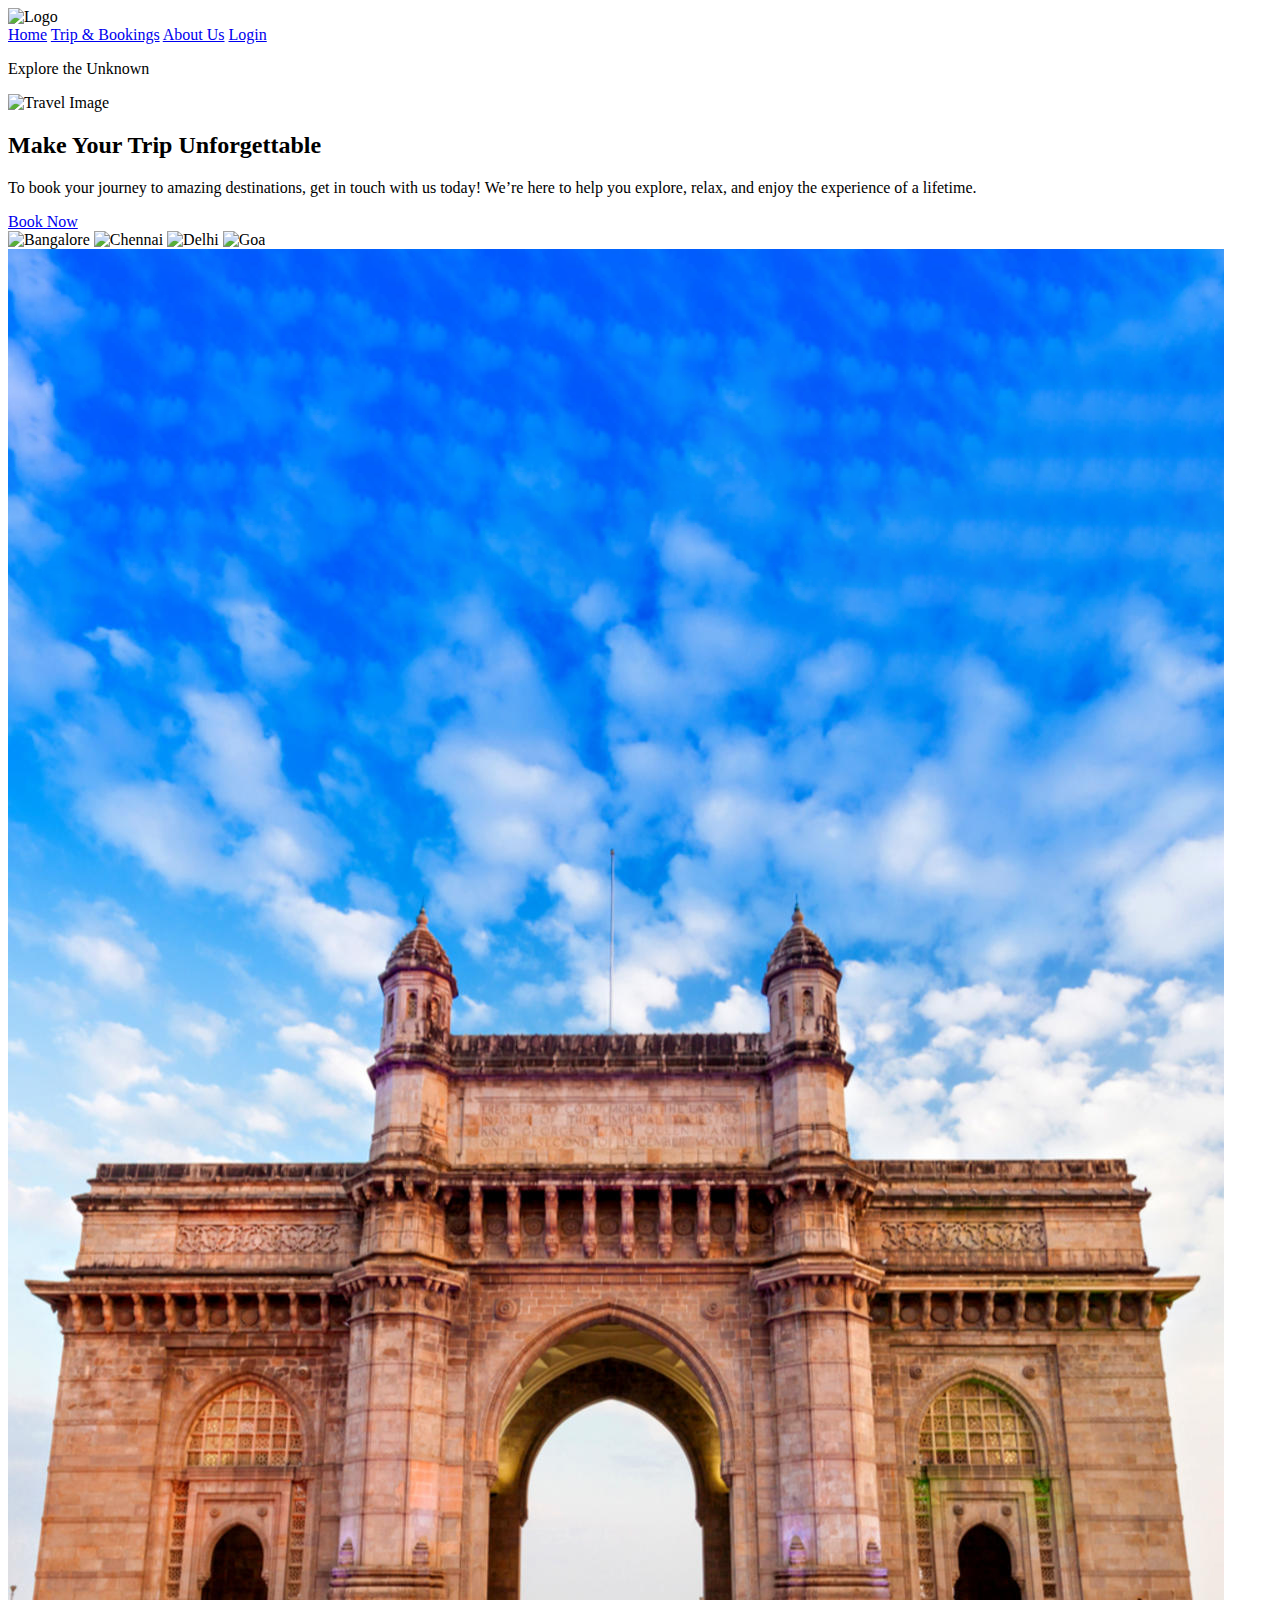
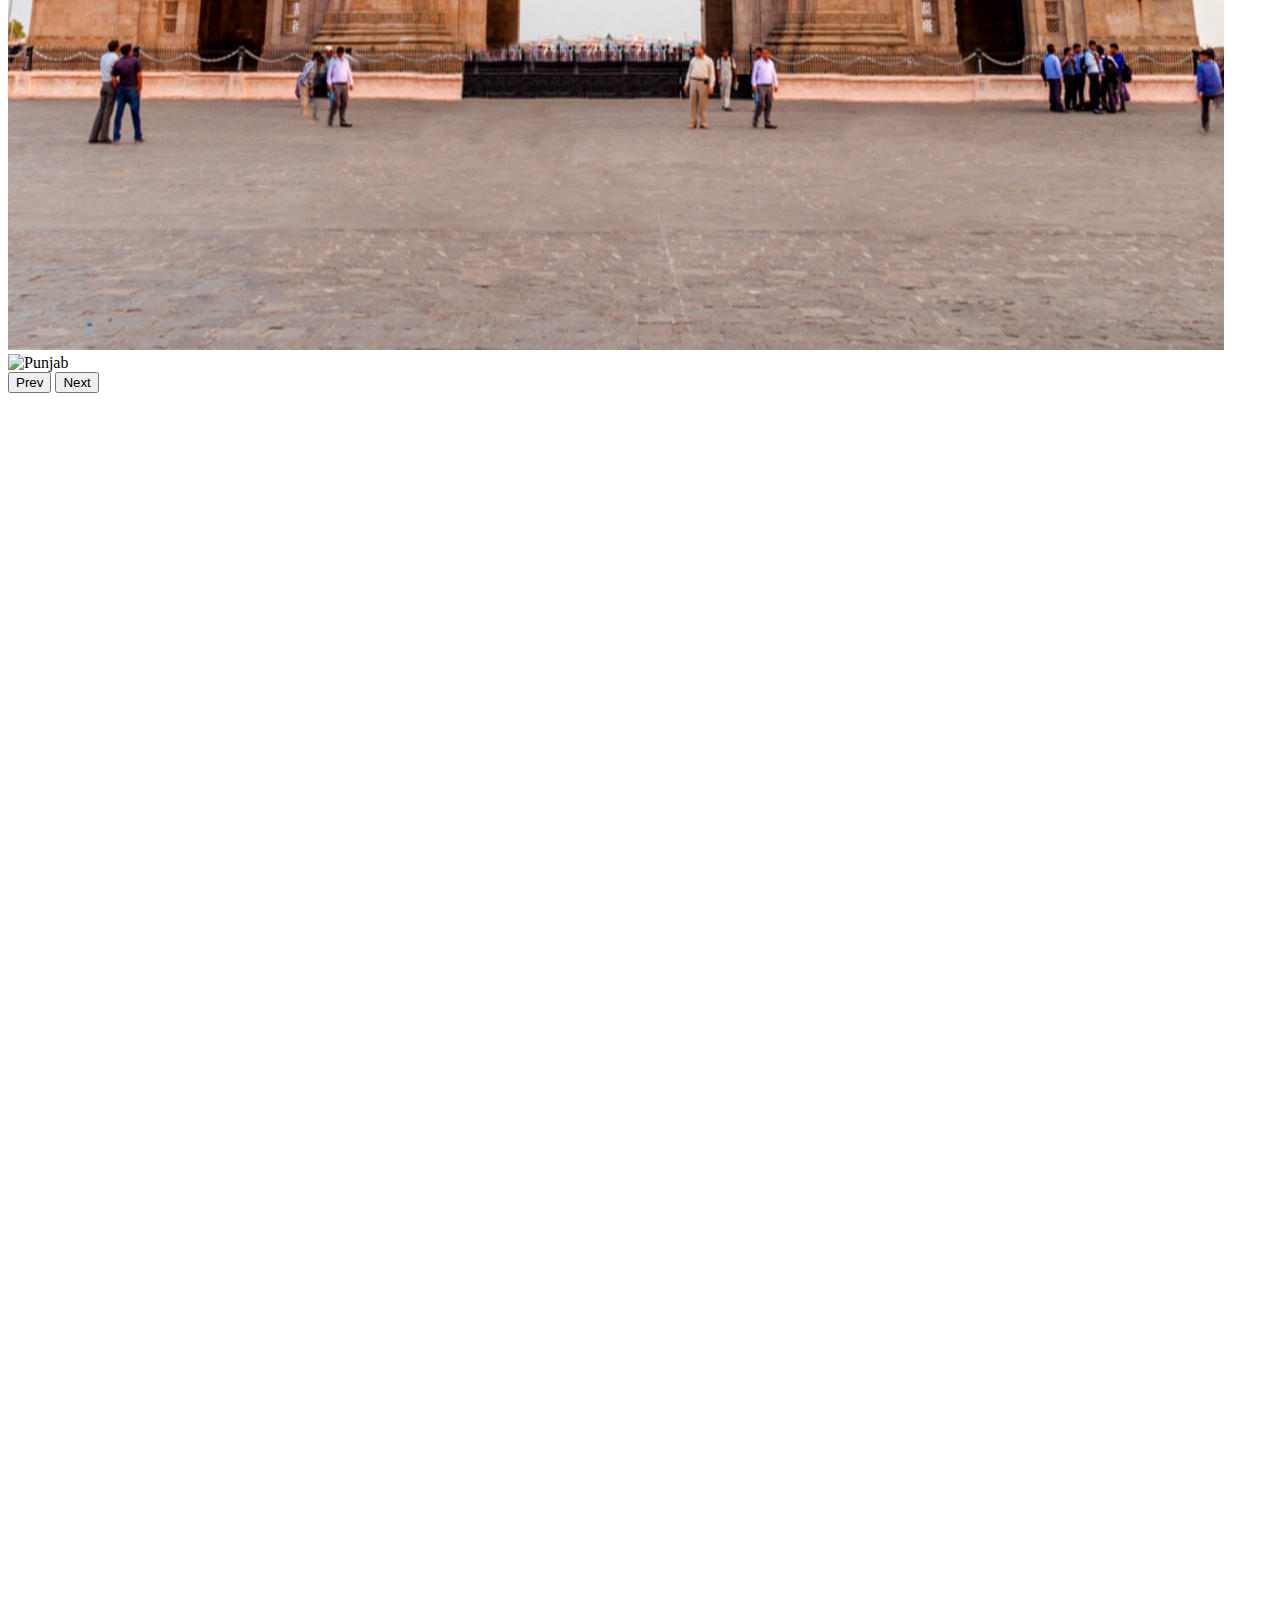
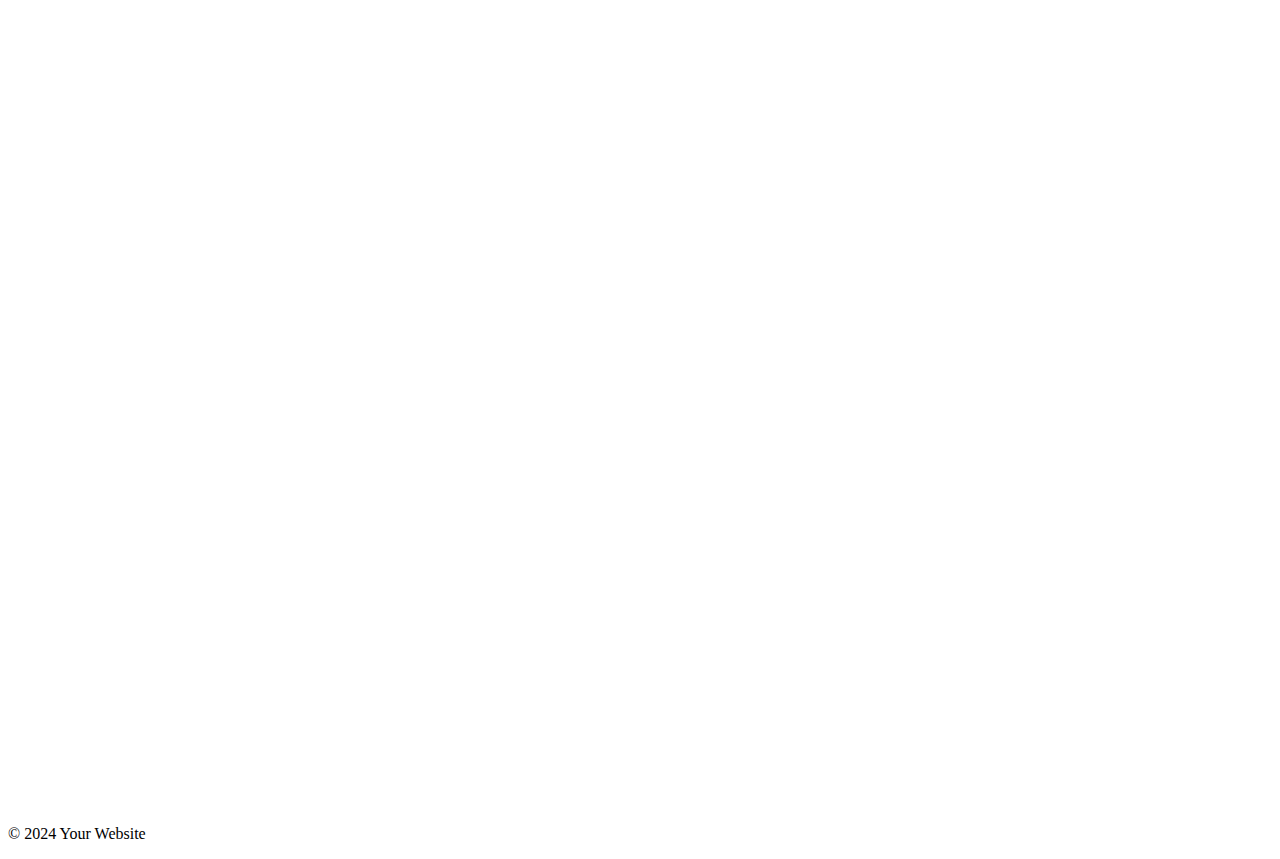
==== index/index.html @ c13b6cd0 "Add files via upload" ====
<!DOCTYPE html>
<html lang="en">
<head>
  <meta charset="UTF-8">
  <meta name="viewport" content="width=device-width, initial-scale=1.0">
  <title>Custom Scroll Effect</title>
  <link href="https://fonts.googleapis.com/css2?family=Creato+Display&display=swap" rel="stylesheet">
  <link rel="stylesheet" href="style.css"> <!-- Link to the CSS file -->
</head>
<body>

  <!-- Navbar -->
  <div class="navbar">
    <div class="logo">
      <img src="l1200.jpg" alt="Logo"> <!-- Corrected path -->
    </div>
    <div class="nav-links">
      <a href="index.html" class="nav-link">Home</a>
      <a href="../bookings/bookings.html" class="nav-link">Trip & Bookings</a>
      <a href="about.html" class="nav-link">About Us</a>
      <a href="../signin/signin.html" class="nav-link">Login</a>
    </div>
  </div>

  <!-- Background Image with Fade -->
  <div class="background-image">
    <p class="hero-text">Explore the Unknown</p>
  </div>

  <!-- New Section with Image on Left and Text on Right -->
  <div class="section">
    <div class="section-content">
      <div class="section-image">
        <img src="s-l1200.jpg" alt="Travel Image"> <!-- Use relative path here -->
      </div>
      <div class="section-text">
        <h2>Make Your Trip Unforgettable</h2>
        <p>To book your journey to amazing destinations, get in touch with us today! We’re here to help you explore, relax, and enjoy the experience of a lifetime.</p>
        <a href="../bookings/bookings.html" class="btn-book">Book Now</a>
      </div>
    </div>
  </div>

  <!-- Carousel Section (Moved here after the section) -->
  <div class="carousel-container">
    <div class="carousel">
        <img src="bglr.png" alt="Bangalore">
        <img src="chennai.png" alt="Chennai">
        <img src="delhi.png" alt="Delhi">
        <img src="goa.png" alt="Goa">
        <img src="mumbai.png" alt="Mumbai">
        <img src="punjab.png" alt="Punjab">
        
    </div>
    <button class="prev" onclick="moveSlide(-1)">Prev</button>
  <button class="next" onclick="moveSlide(1)">Next</button>
  </div>

  <!-- Main Content -->
  <div class="content">
    <p></p>
    <div style="height: 2000px;"></div>
  </div>
  <footer>
    <div class="footer-content">
      <p>© 2024 Your Website</p>
    </div>
  </footer>
  <script src="script.js"></script> <!-- Link to the JavaScript file -->
</body>
</html>
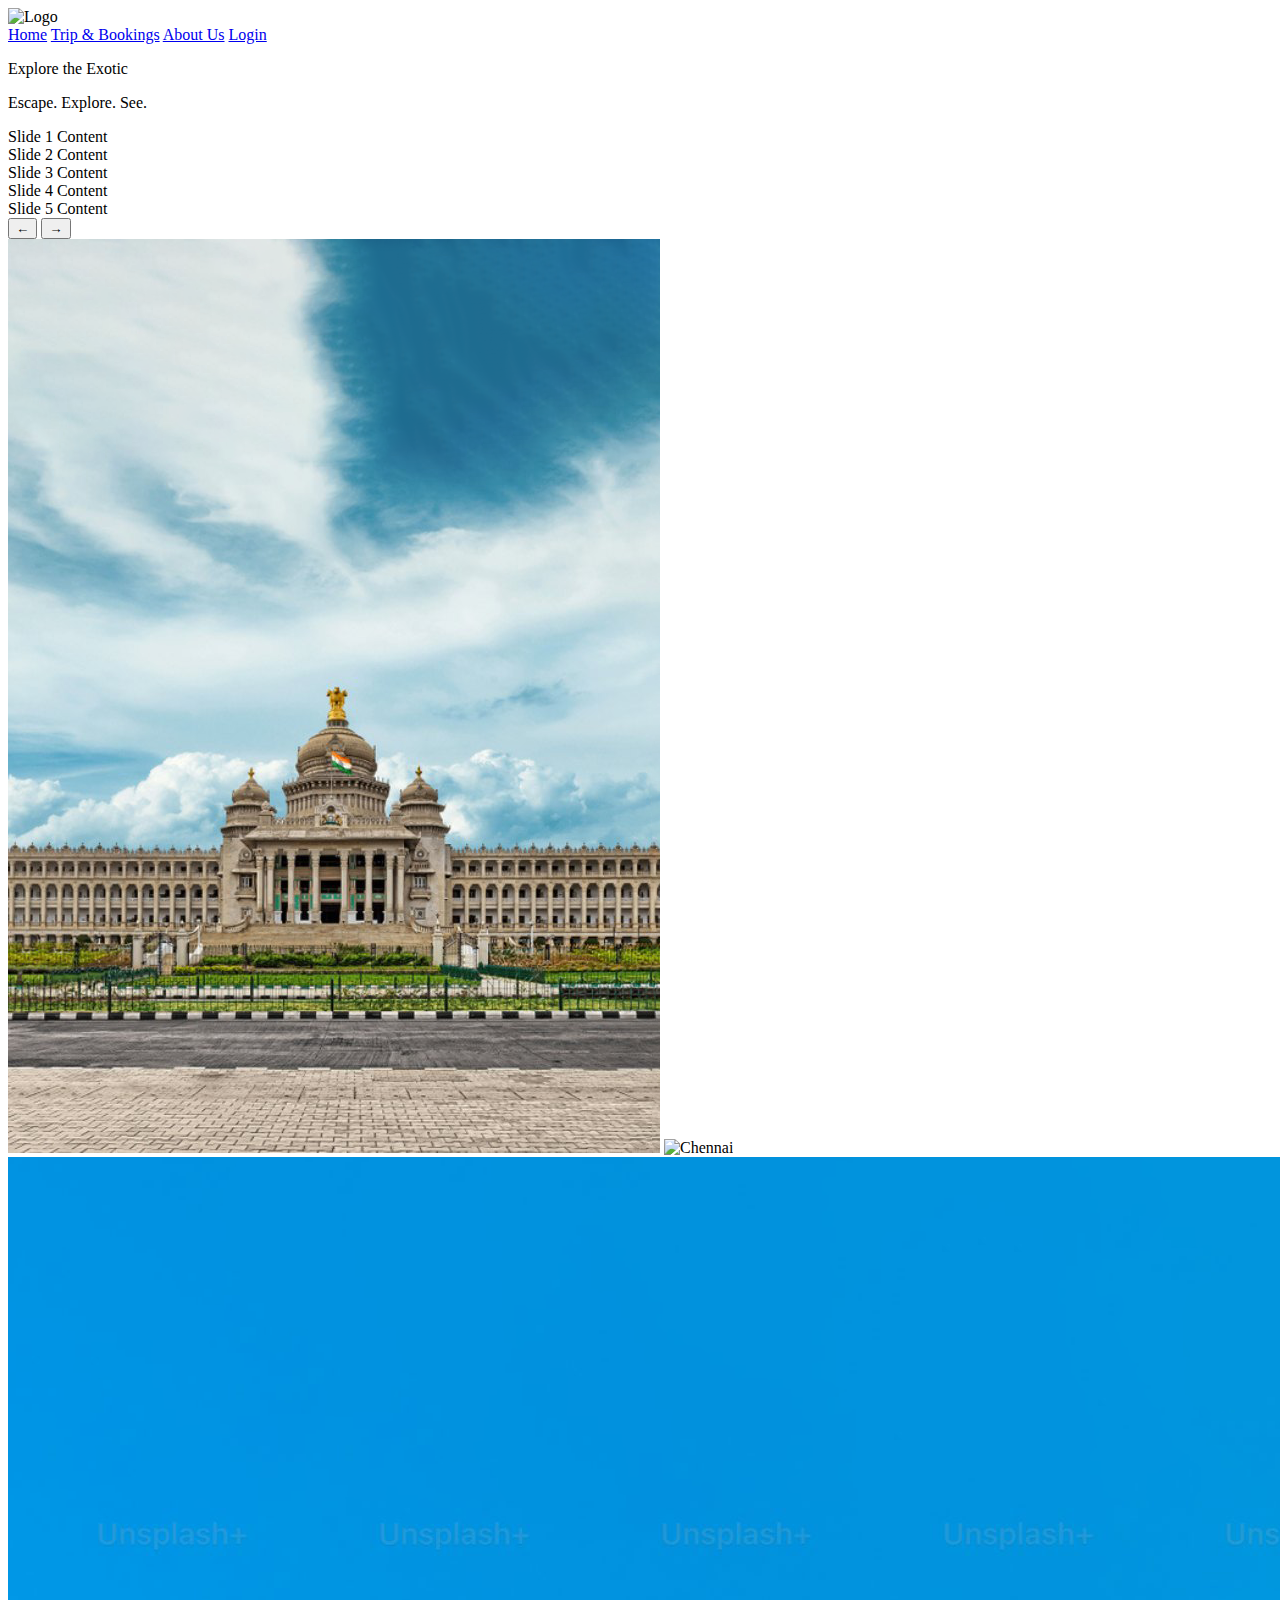
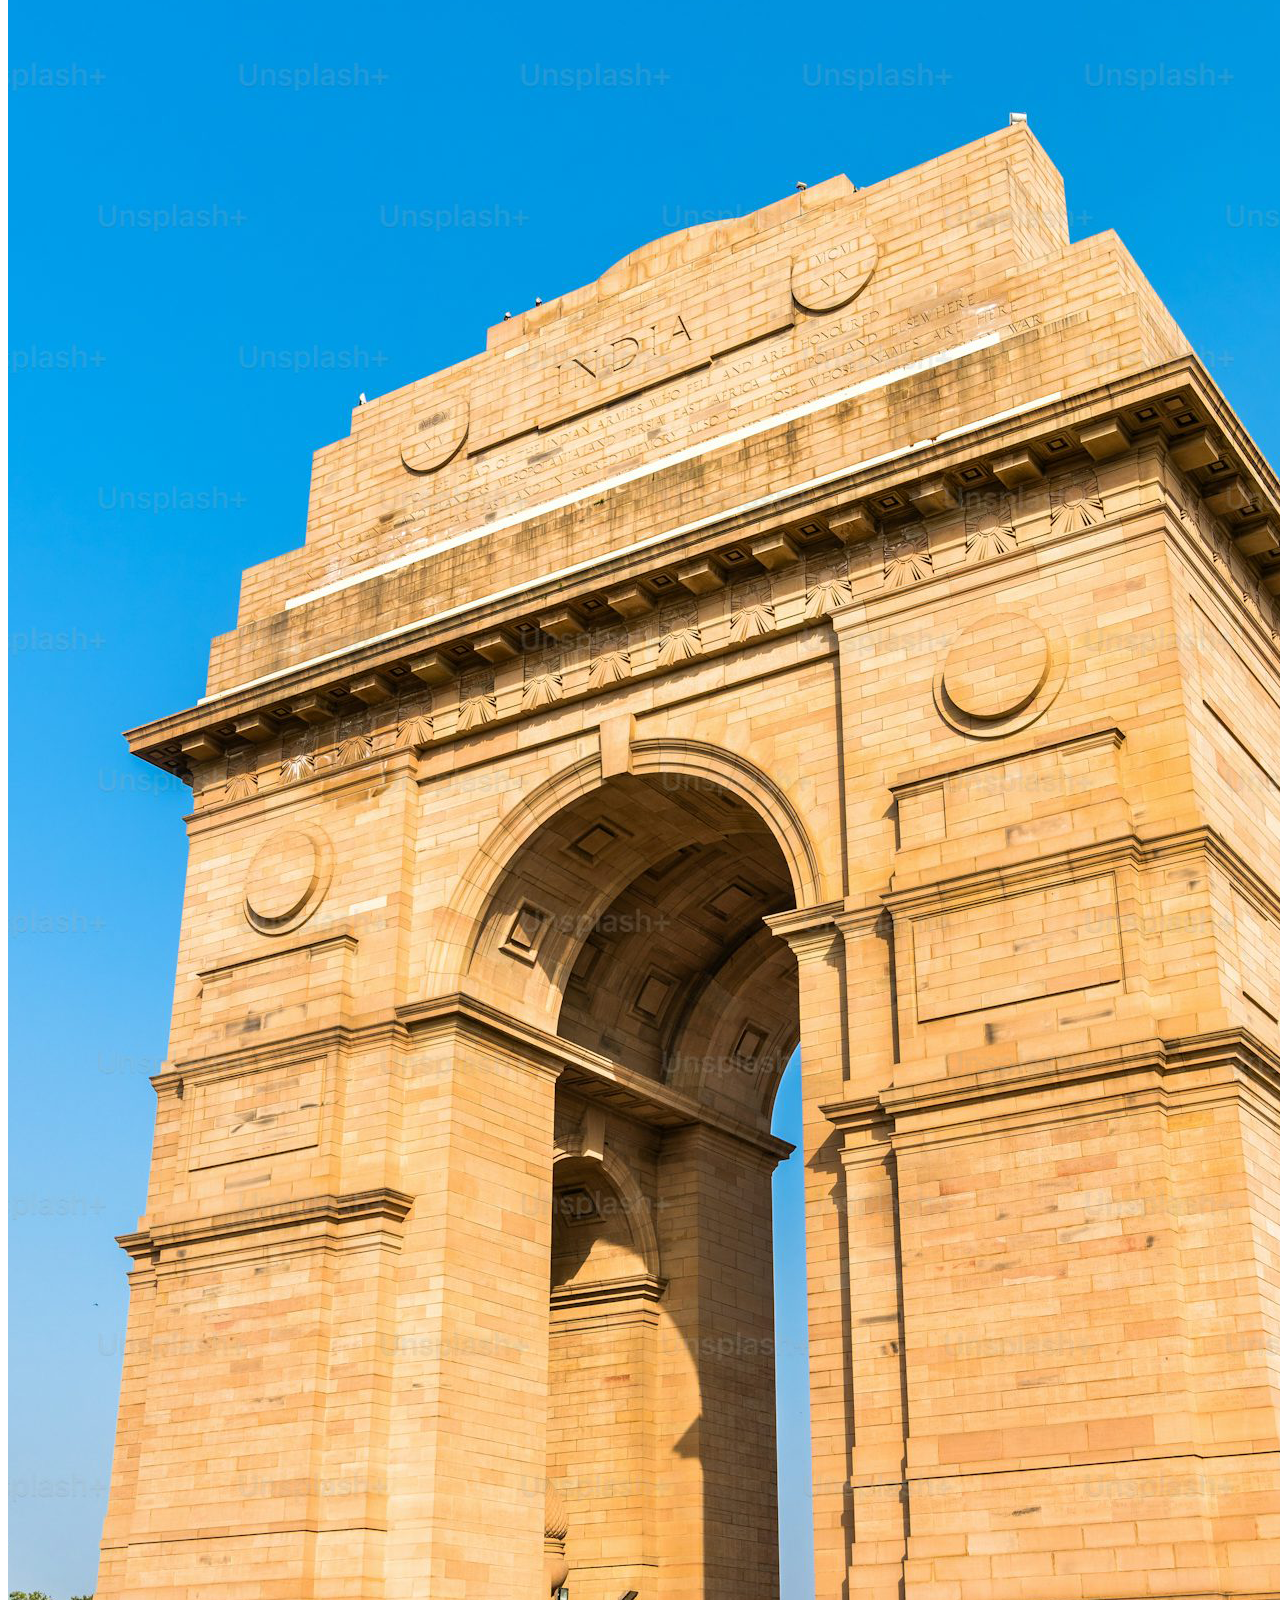
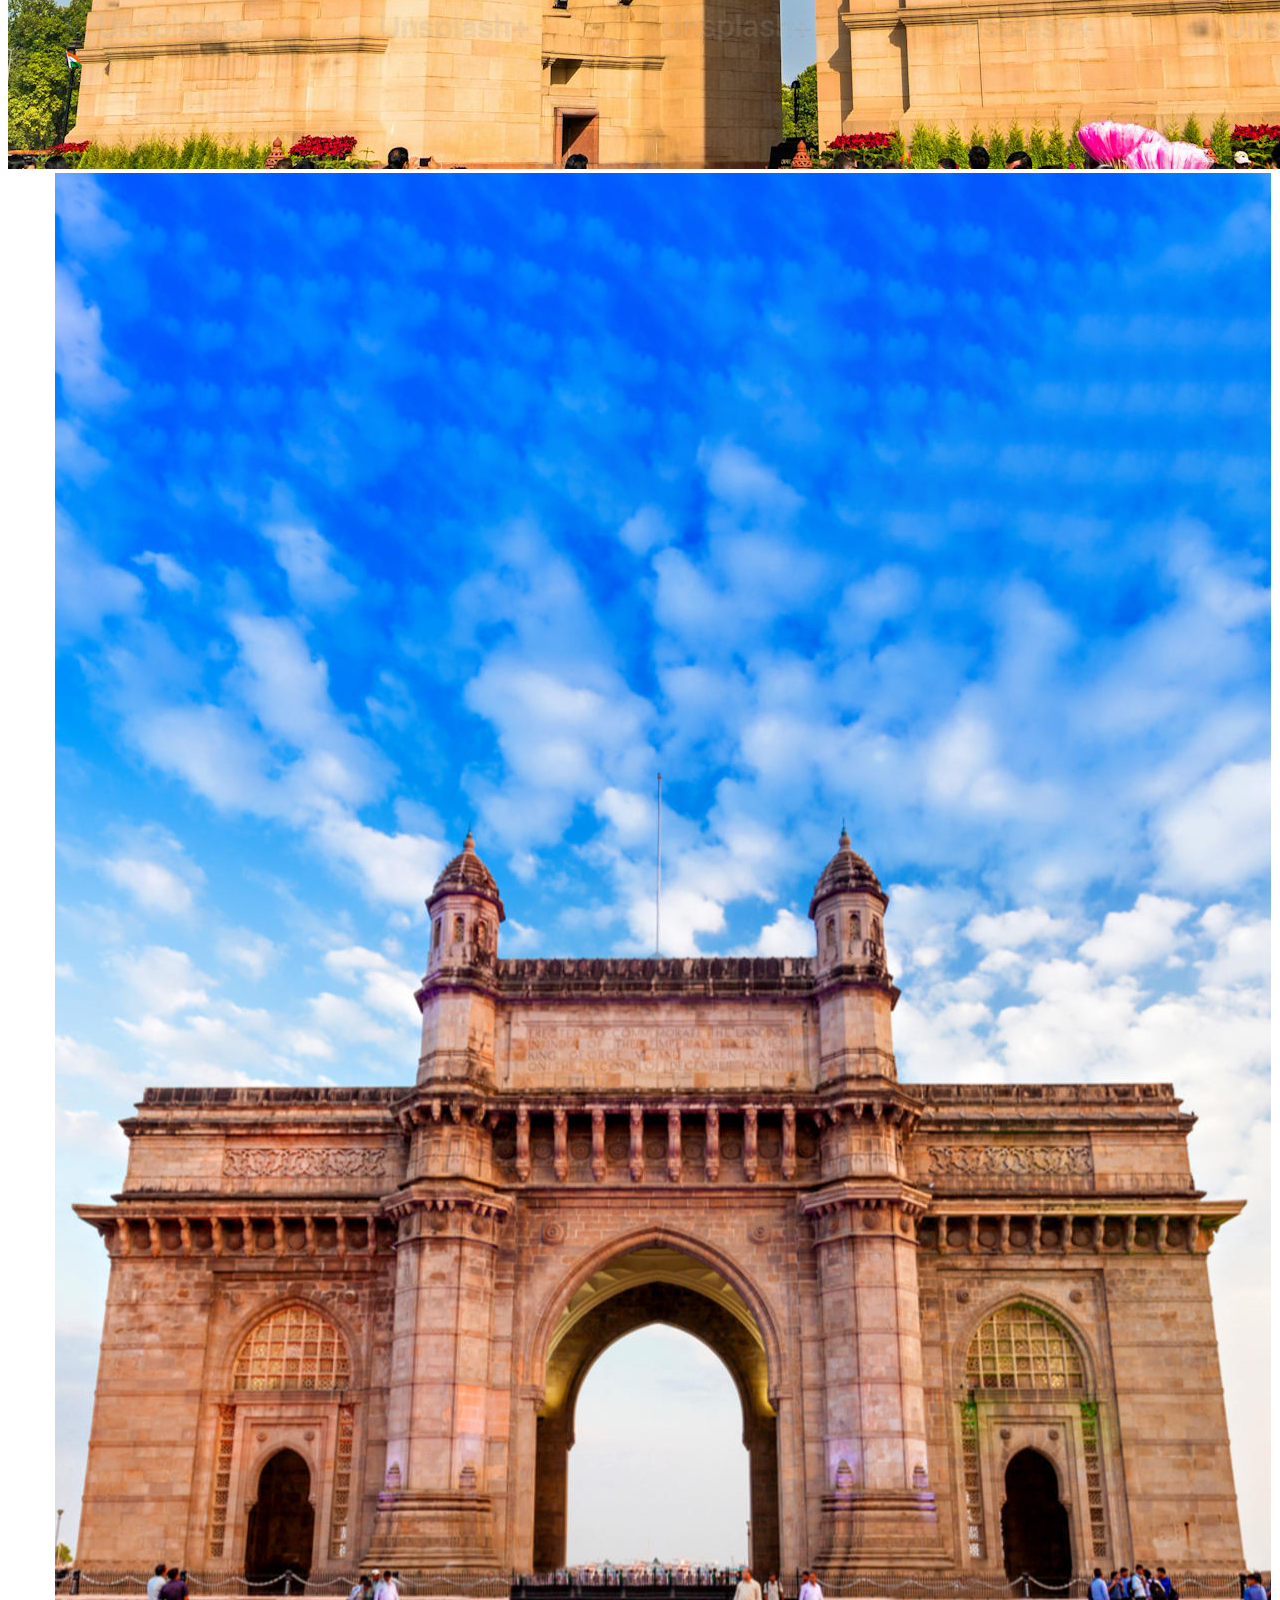
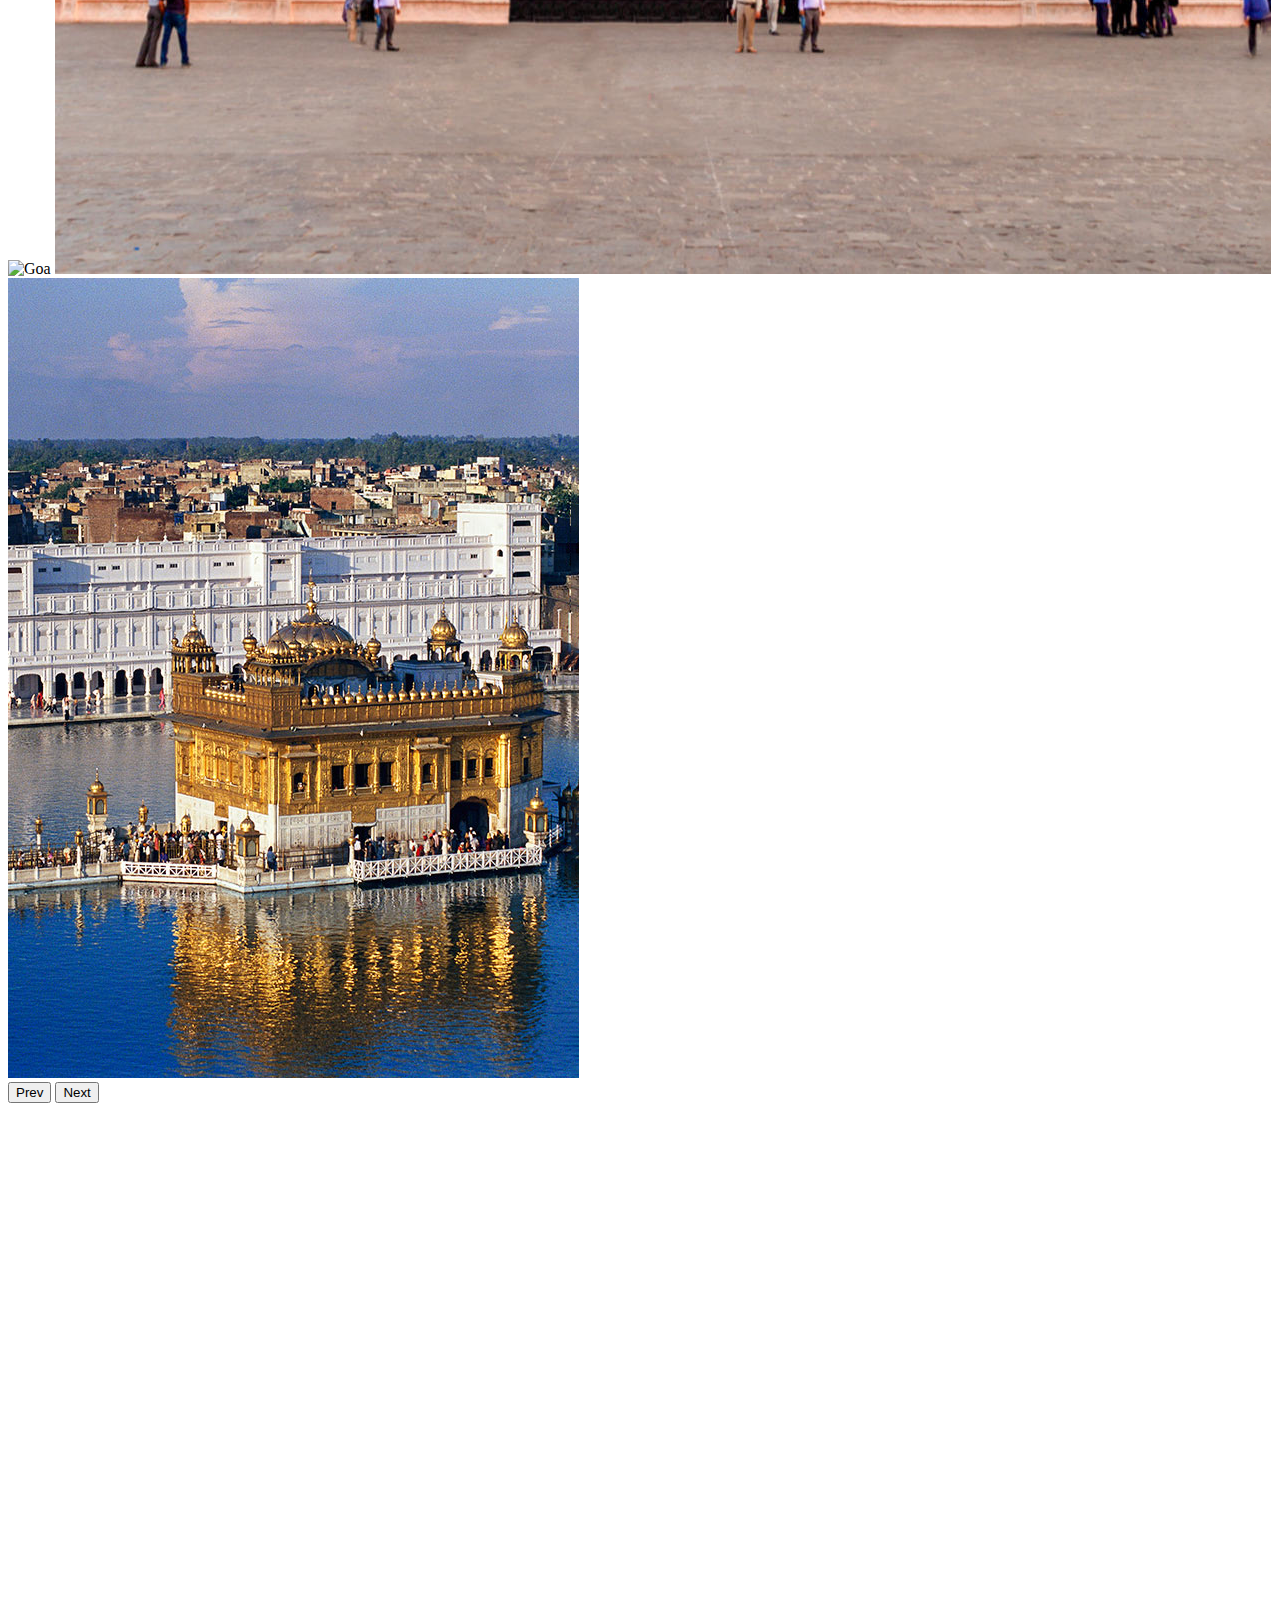
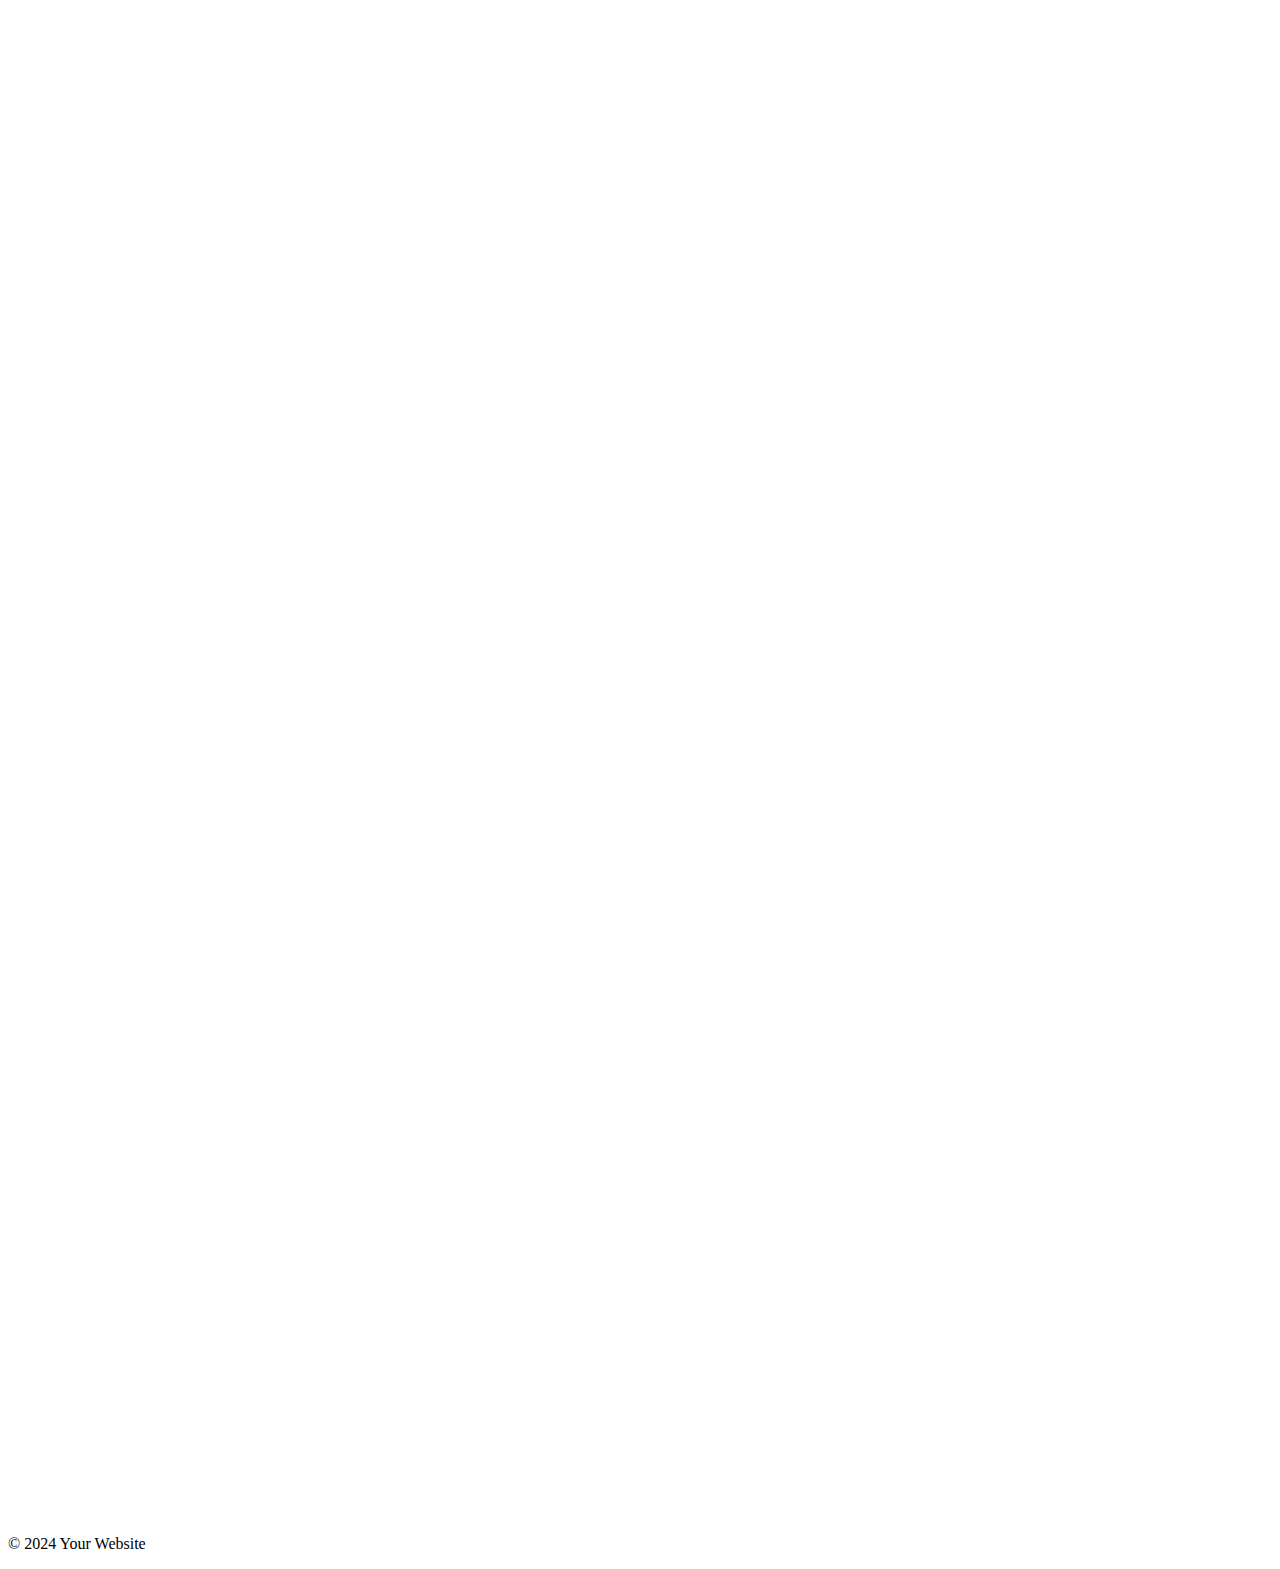
==== commit 72499e2d: "Update index.html" ====
--- a/index/index.html
+++ b/index/index.html
@@ -15,7 +15,7 @@
       <img src="l1200.jpg" alt="Logo"> <!-- Corrected path -->
     </div>
     <div class="nav-links">
-      <a href="index.html" class="nav-link">Home</a>
+      <a href="../index/index.html" class="nav-link">Home</a>
       <a href="../bookings/bookings.html" class="nav-link">Trip & Bookings</a>
       <a href="about.html" class="nav-link">About Us</a>
       <a href="../signin/signin.html" class="nav-link">Login</a>
@@ -23,23 +23,26 @@
   </div>
 
   <!-- Background Image with Fade -->
-  <div class="background-image">
-    <p class="hero-text">Explore the Unknown</p>
+  <!-- Background Image with Fade -->
+<div class="background-image">
+  <p class="hero-text">Explore the Exotic</p>
+  <p class="subtext">Escape. Explore. See.</p> <!-- Added subtext here -->
+</div>
+
+<div class="slides-container">
+  <div class="slides">
+    <div class="slide">Slide 1 Content</div>
+    <div class="slide">Slide 2 Content</div>
+    <div class="slide">Slide 3 Content</div>
+    <div class="slide">Slide 4 Content</div>
+    <div class="slide">Slide 5 Content</div>
   </div>
+  <button class="prev">←</button>
+  <button class="next">→</button>
+</div>
 
-  <!-- New Section with Image on Left and Text on Right -->
-  <div class="section">
-    <div class="section-content">
-      <div class="section-image">
-        <img src="s-l1200.jpg" alt="Travel Image"> <!-- Use relative path here -->
-      </div>
-      <div class="section-text">
-        <h2>Make Your Trip Unforgettable</h2>
-        <p>To book your journey to amazing destinations, get in touch with us today! We’re here to help you explore, relax, and enjoy the experience of a lifetime.</p>
-        <a href="../bookings/bookings.html" class="btn-book">Book Now</a>
-      </div>
-    </div>
-  </div>
+
+
 
   <!-- Carousel Section (Moved here after the section) -->
   <div class="carousel-container">
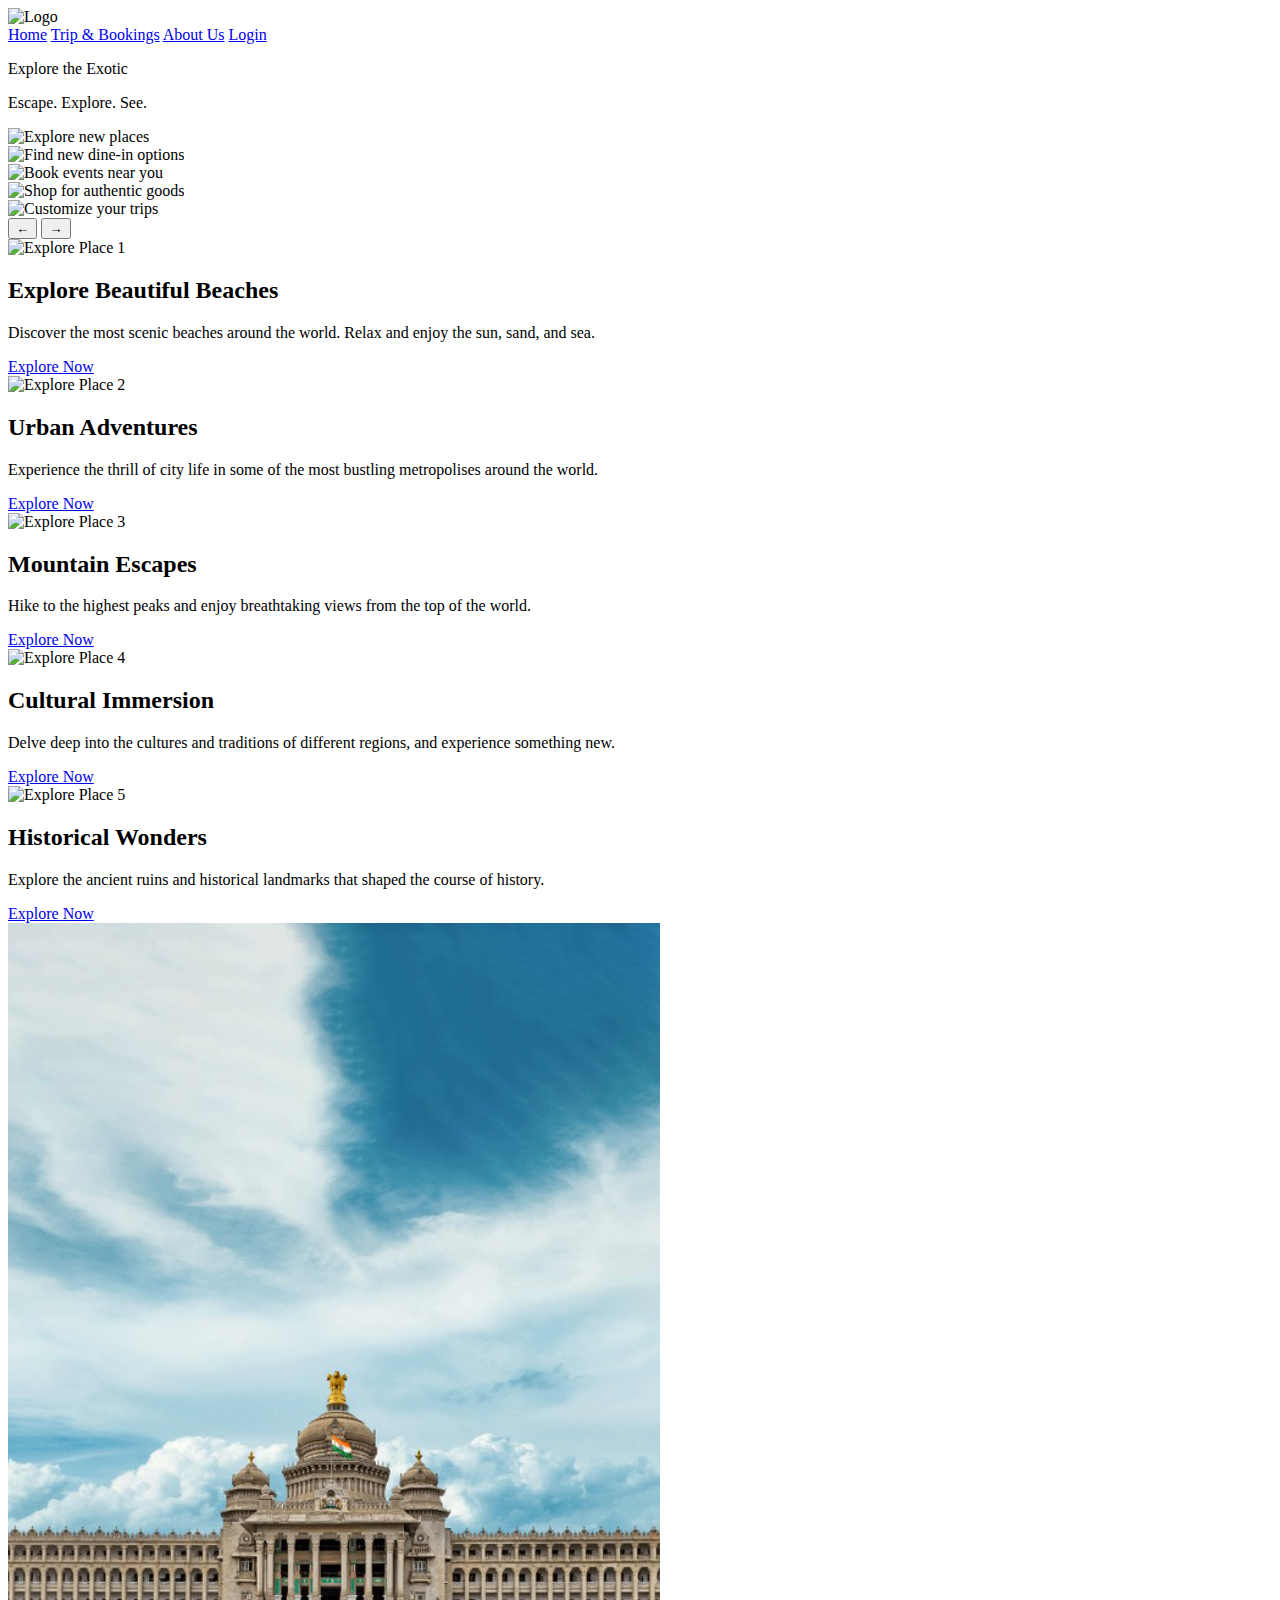
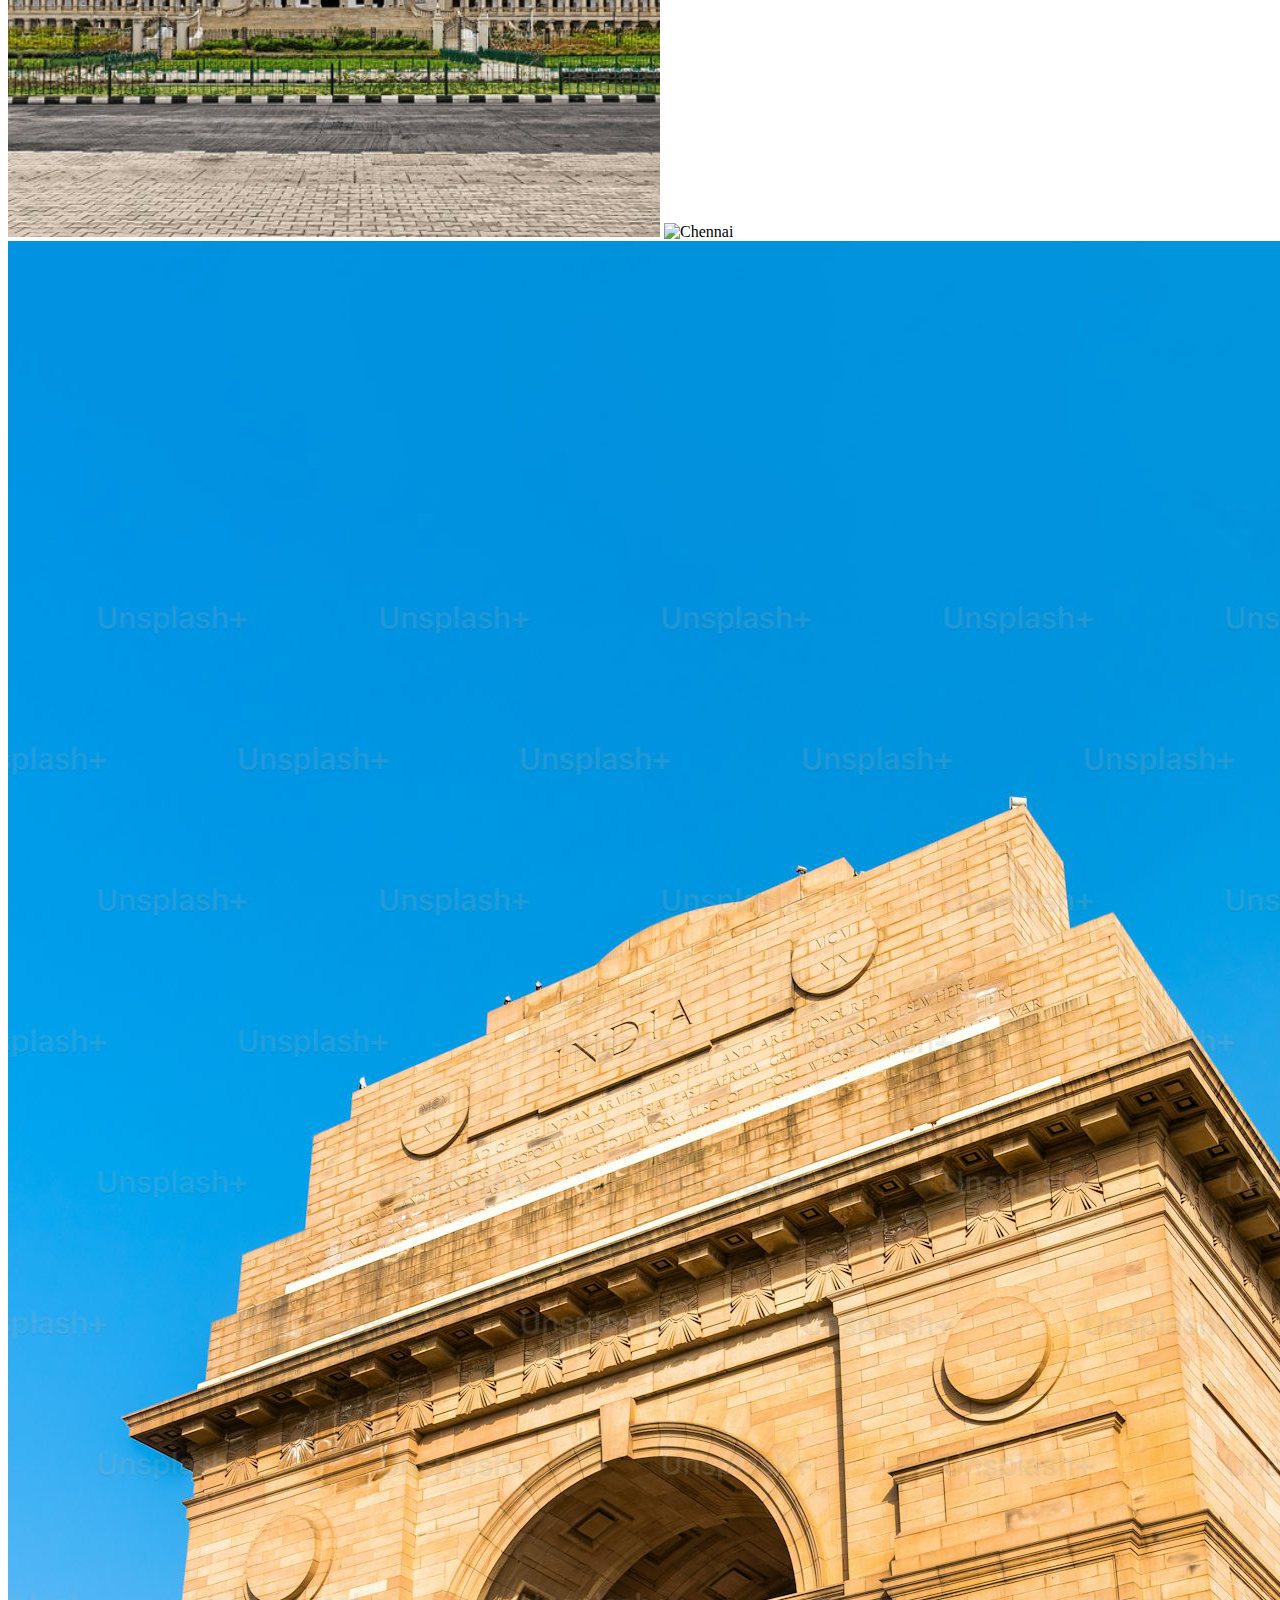
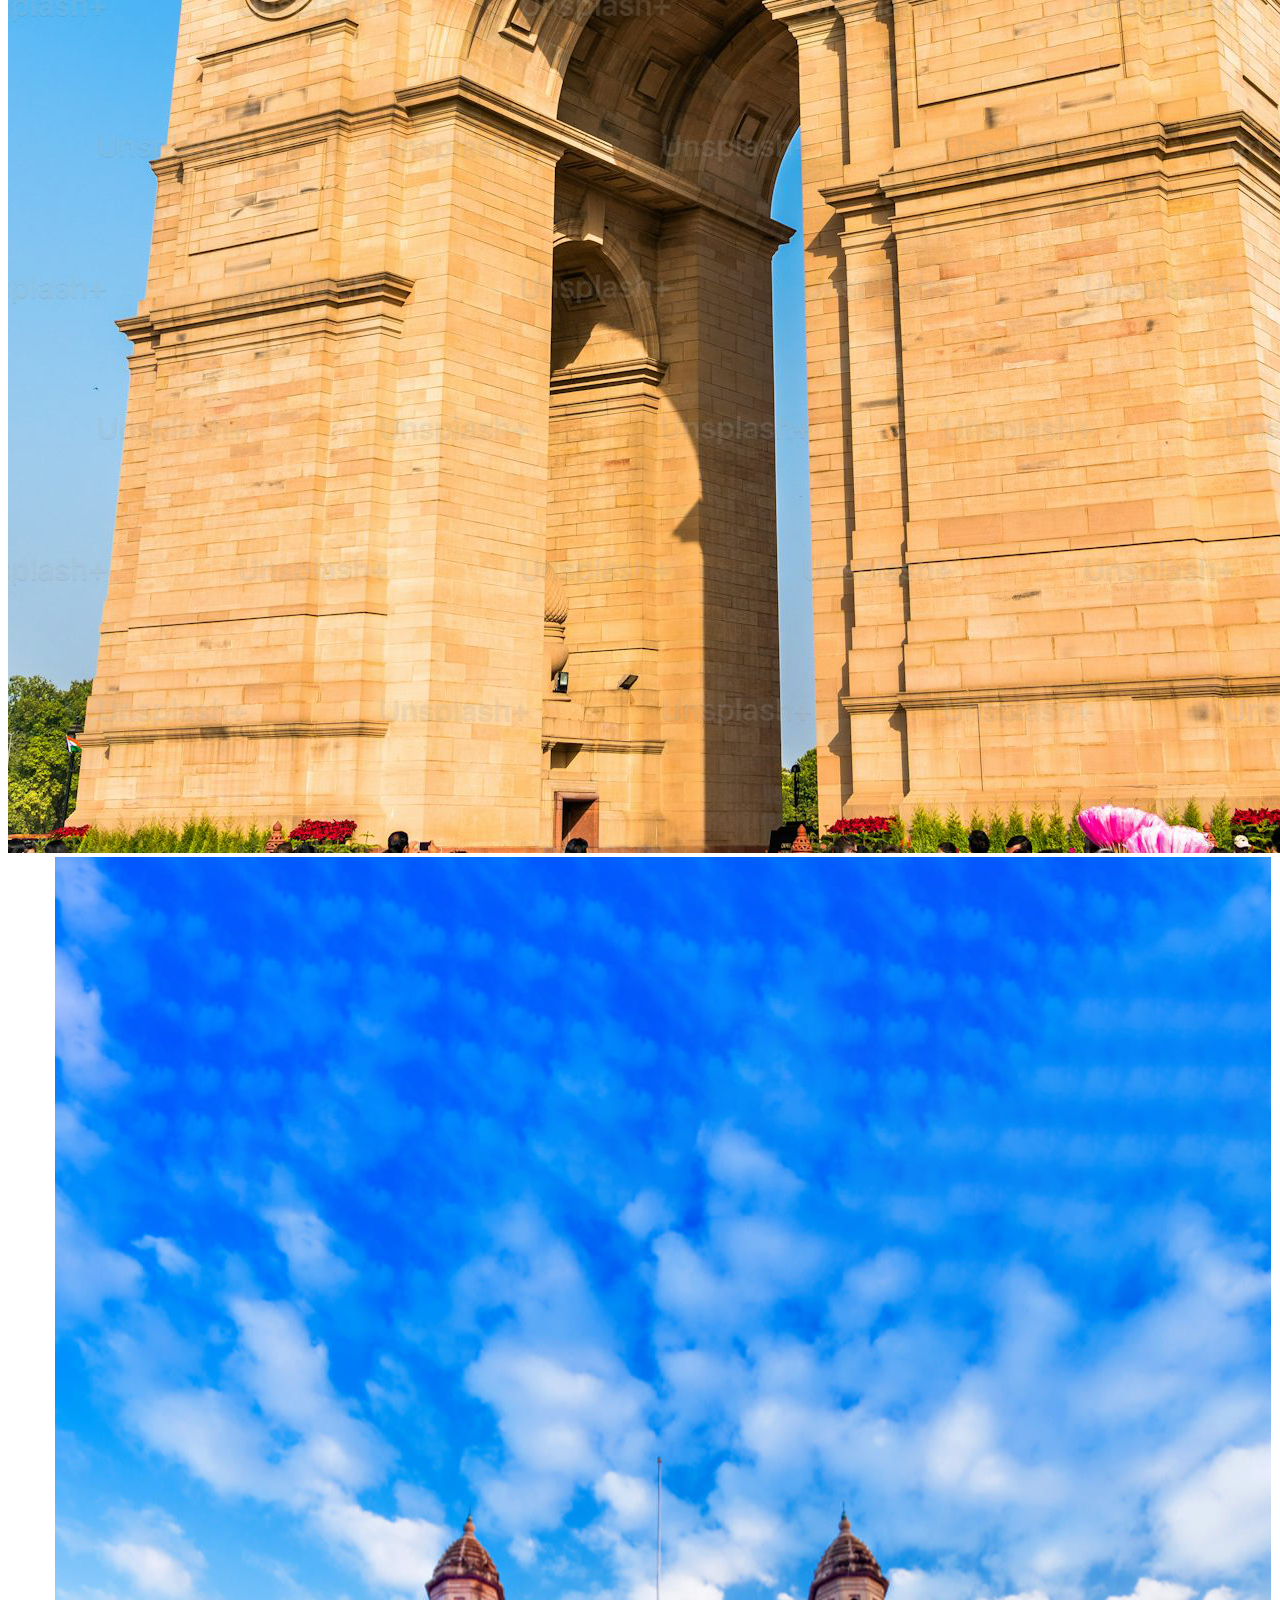
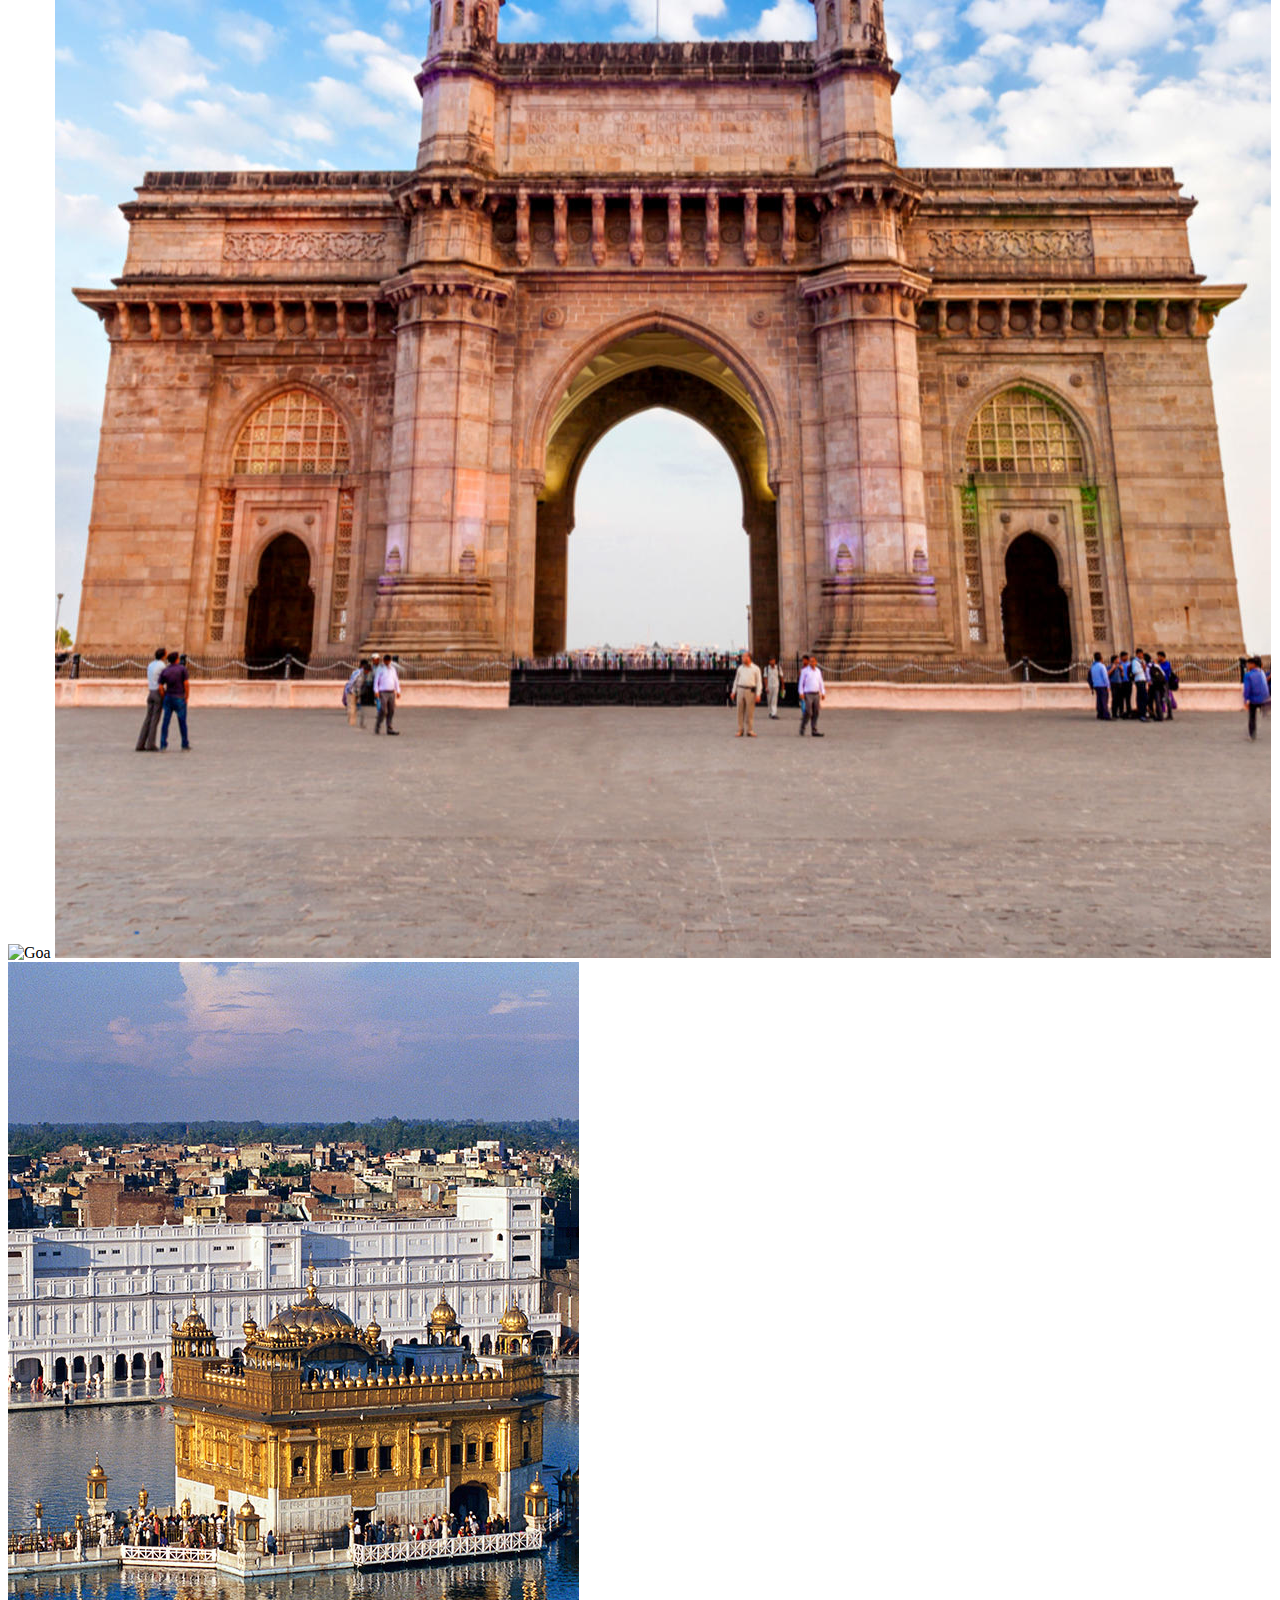
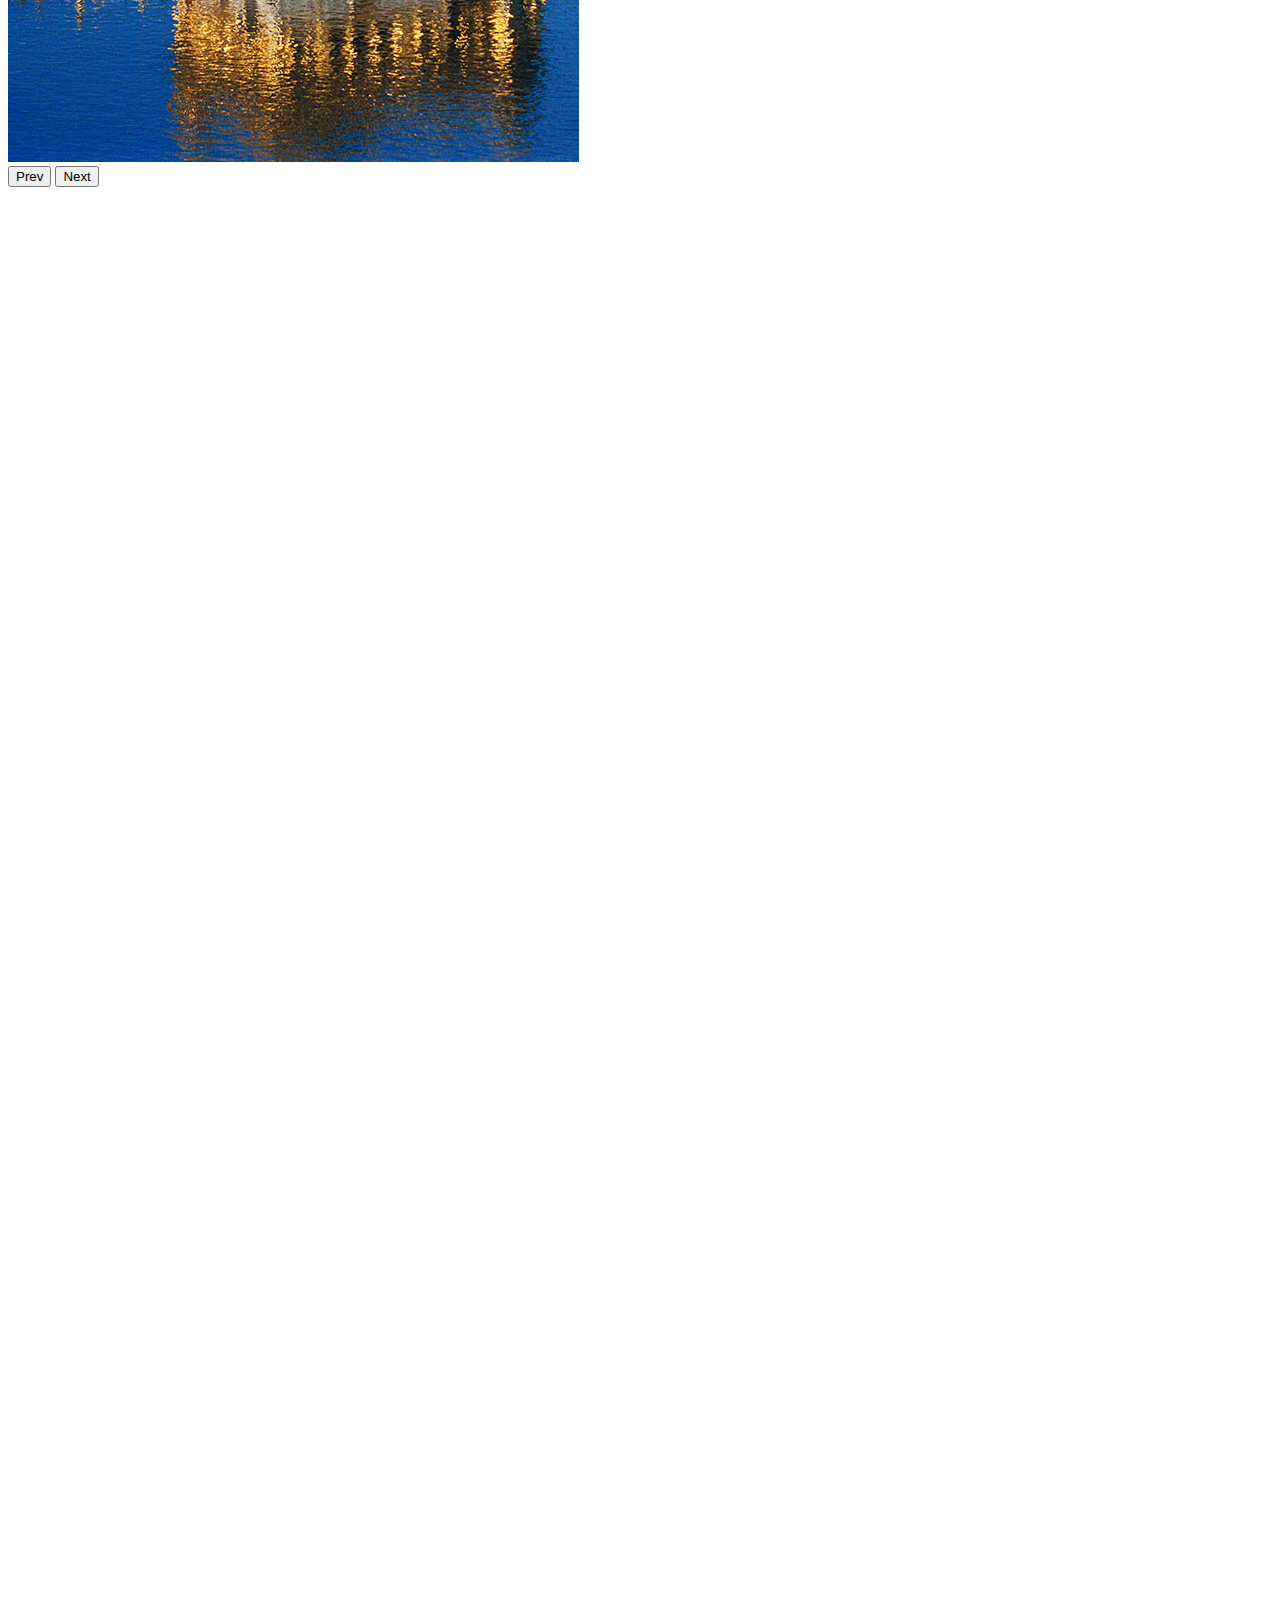
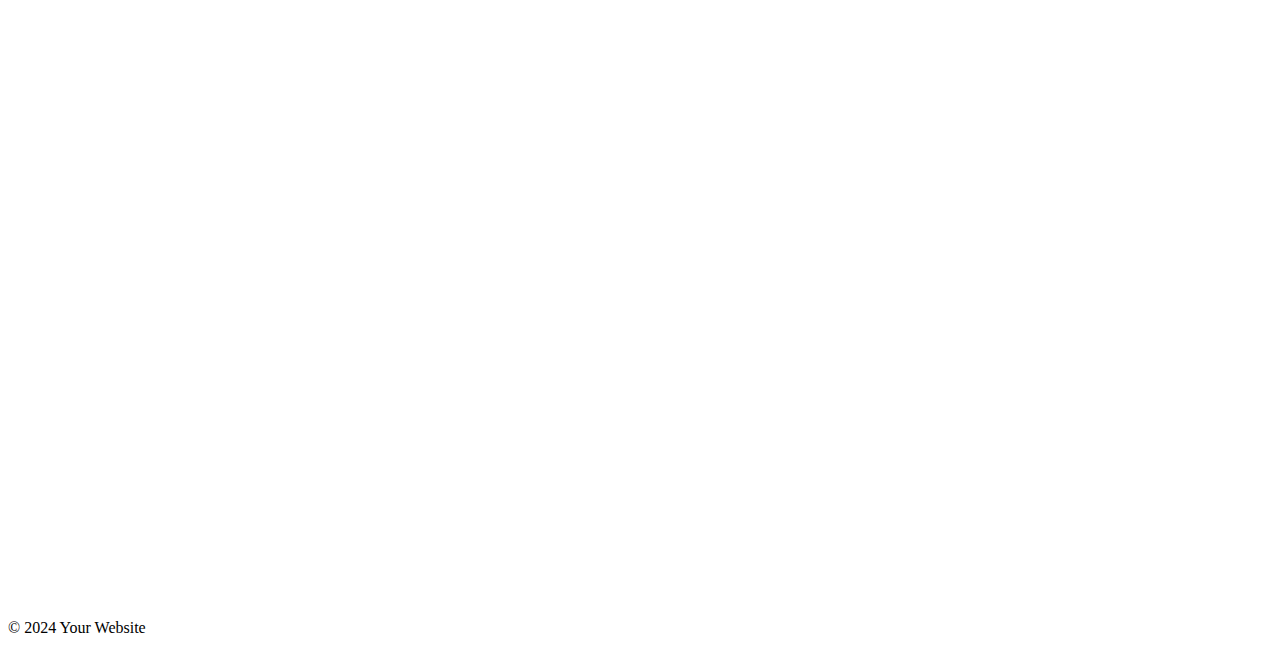
==== commit 12e757e4: "Update index.html" ====
--- a/index/index.html
+++ b/index/index.html
@@ -31,17 +31,73 @@
 
 <div class="slides-container">
   <div class="slides">
-    <div class="slide">Slide 1 Content</div>
-    <div class="slide">Slide 2 Content</div>
-    <div class="slide">Slide 3 Content</div>
-    <div class="slide">Slide 4 Content</div>
-    <div class="slide">Slide 5 Content</div>
+    <div class="slide"><img src="explore.png" alt="Explore new places"></div>
+    <div class="slide"><img src="eat.png" alt="Find new dine-in options"></div>
+    <div class="slide"><img src="map.png" alt="Book events near you"></div>
+    <div class="slide"><img src="review.png" alt="Shop for authentic goods"></div>
+    <div class="slide"><img src="review.png" alt="Customize your trips"></div>
   </div>
   <button class="prev">←</button>
   <button class="next">→</button>
 </div>
 
 
+
+<!-- Section with image on the left, text on the right, and button -->
+<div class="explore-section">
+  <div class="explore-item">
+    <img src="image1.jpg" alt="Explore Place 1">
+    <div class="text-content">
+      <h2>Explore Beautiful Beaches</h2>
+      <p>Discover the most scenic beaches around the world. Relax and enjoy the sun, sand, and sea.</p>
+      <a href="#" class="explore-btn">Explore Now</a>
+    </div>
+  </div>
+</div>
+
+<div class="explore-section">
+  <div class="explore-item">
+    <img src="image2.jpg" alt="Explore Place 2">
+    <div class="text-content">
+      <h2>Urban Adventures</h2>
+      <p>Experience the thrill of city life in some of the most bustling metropolises around the world.</p>
+      <a href="#" class="explore-btn">Explore Now</a>
+    </div>
+  </div>
+</div>
+
+<div class="explore-section">
+  <div class="explore-item">
+    <img src="image3.jpg" alt="Explore Place 3">
+    <div class="text-content">
+      <h2>Mountain Escapes</h2>
+      <p>Hike to the highest peaks and enjoy breathtaking views from the top of the world.</p>
+      <a href="#" class="explore-btn">Explore Now</a>
+    </div>
+  </div>
+</div>
+
+<div class="explore-section">
+  <div class="explore-item">
+    <img src="image4.jpg" alt="Explore Place 4">
+    <div class="text-content">
+      <h2>Cultural Immersion</h2>
+      <p>Delve deep into the cultures and traditions of different regions, and experience something new.</p>
+      <a href="#" class="explore-btn">Explore Now</a>
+    </div>
+  </div>
+</div>
+
+<div class="explore-section">
+  <div class="explore-item">
+    <img src="image5.jpg" alt="Explore Place 5">
+    <div class="text-content">
+      <h2>Historical Wonders</h2>
+      <p>Explore the ancient ruins and historical landmarks that shaped the course of history.</p>
+      <a href="#" class="explore-btn">Explore Now</a>
+    </div>
+  </div>
+</div>
 
 
   <!-- Carousel Section (Moved here after the section) -->
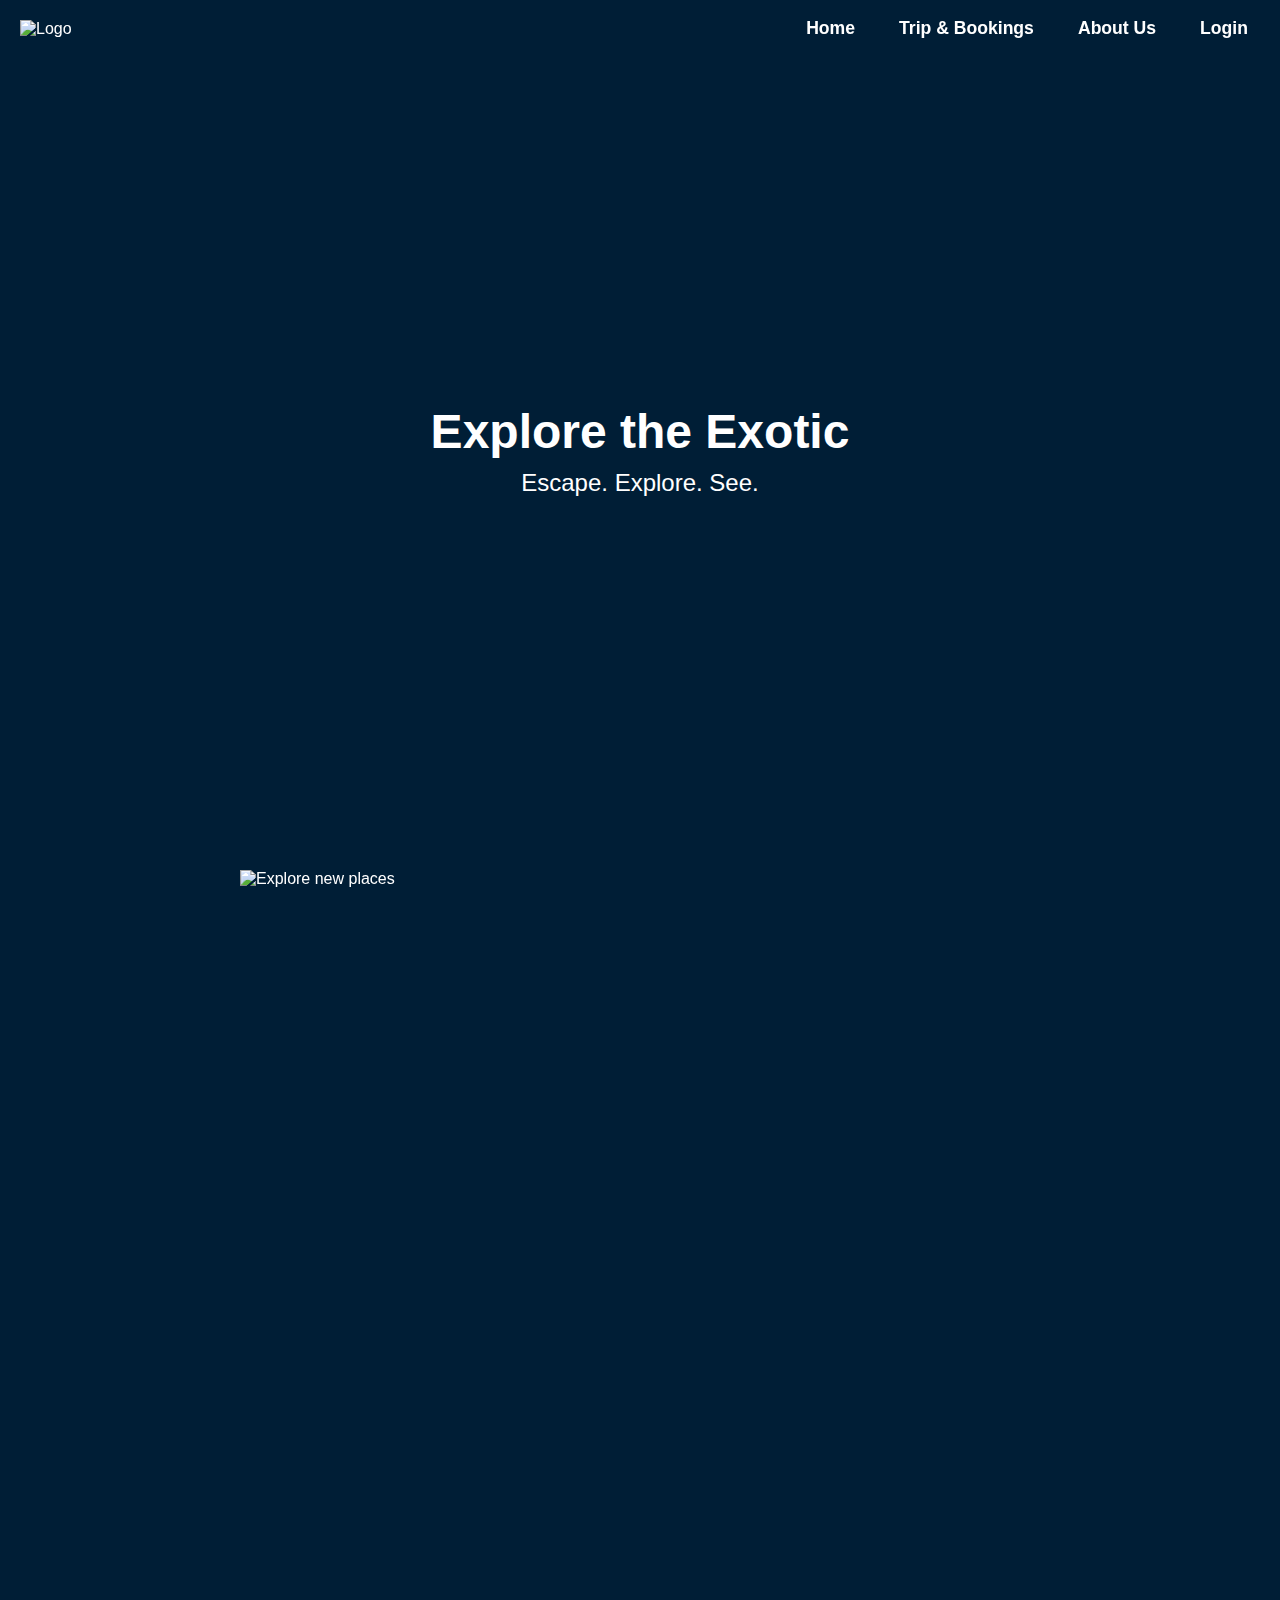
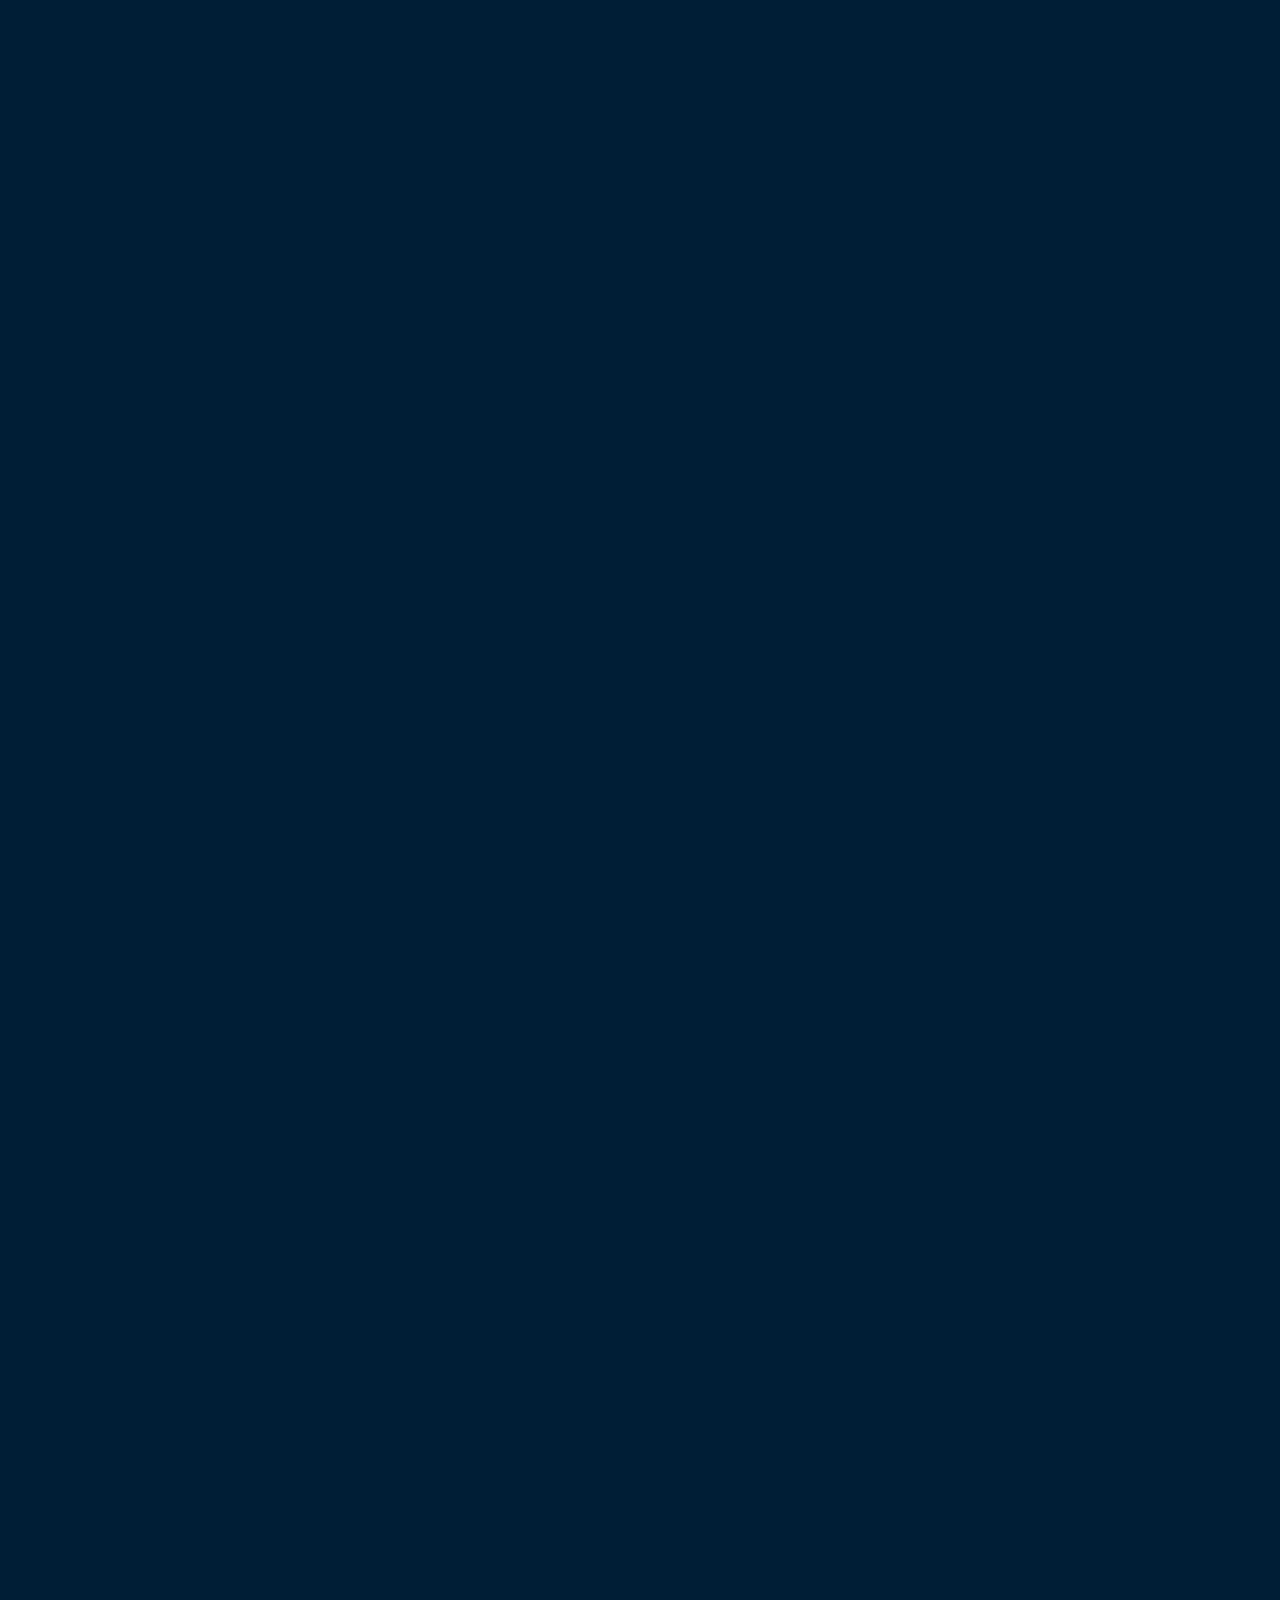
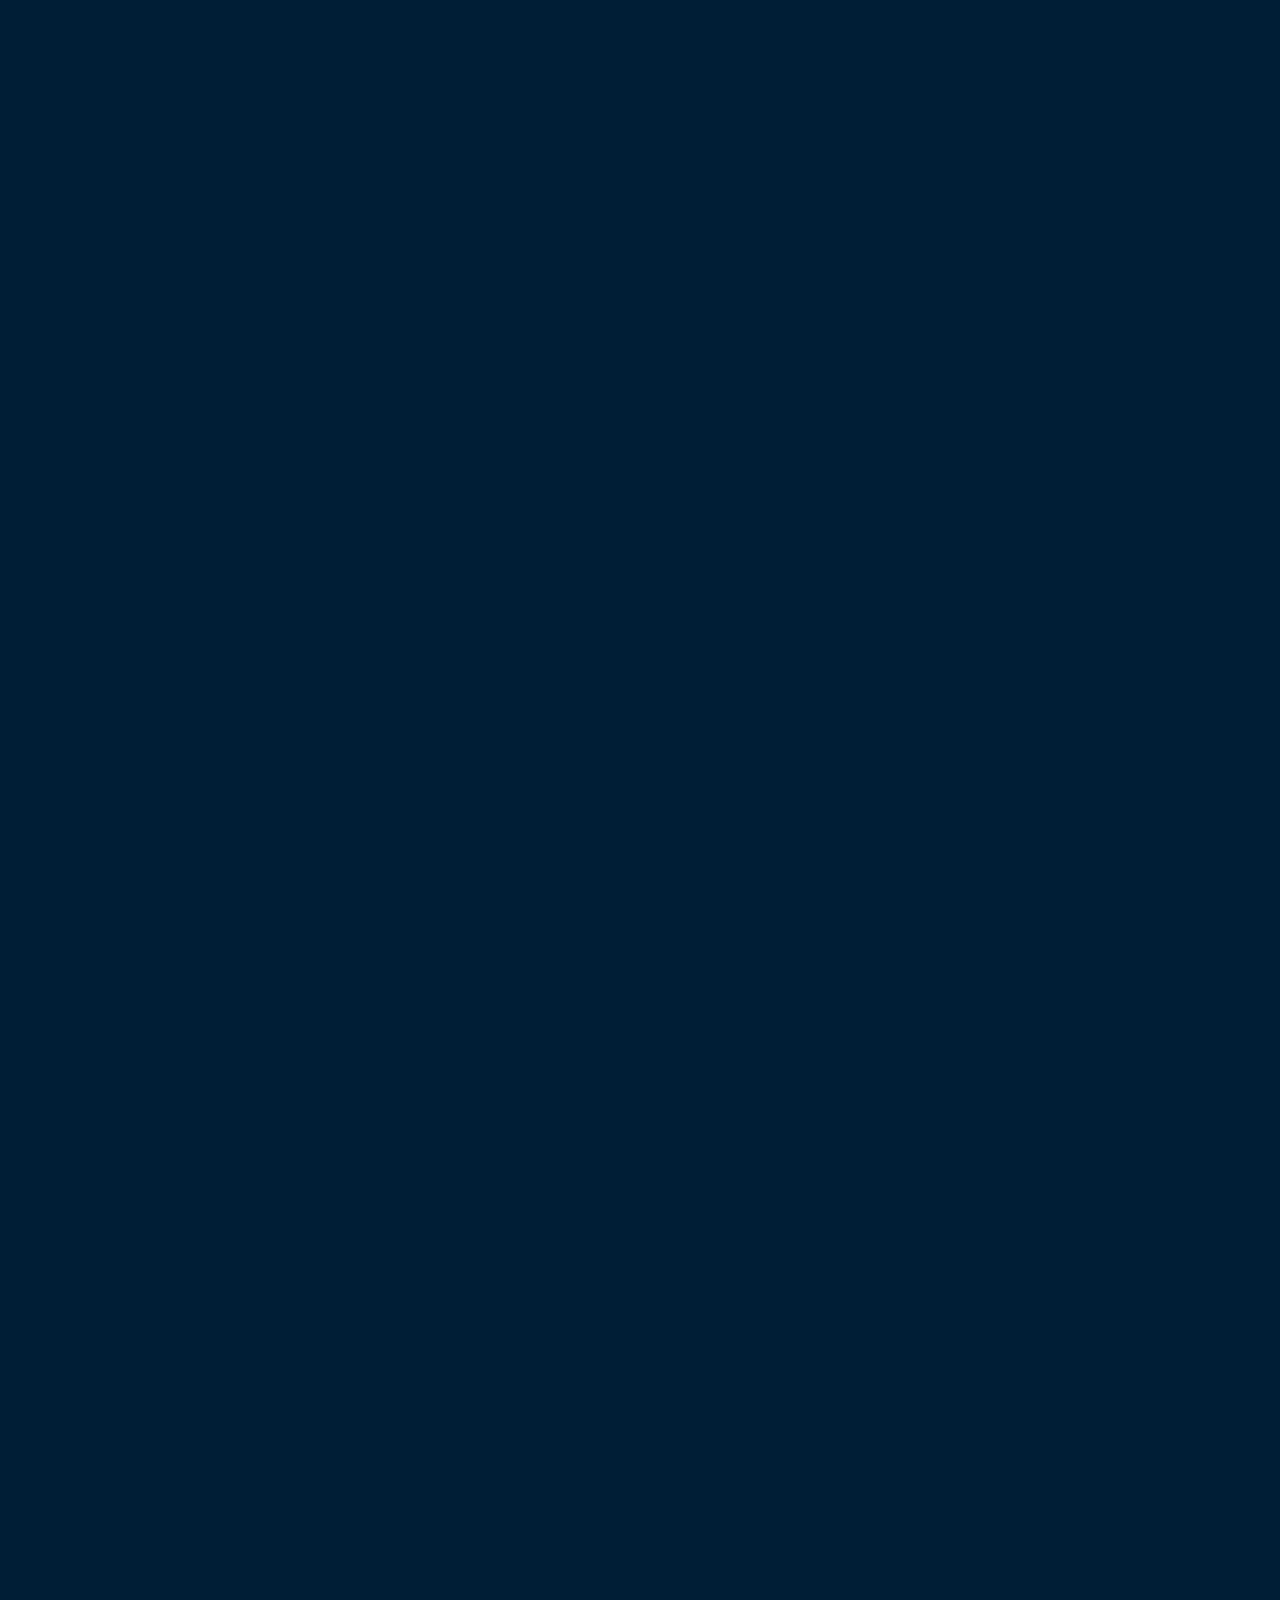
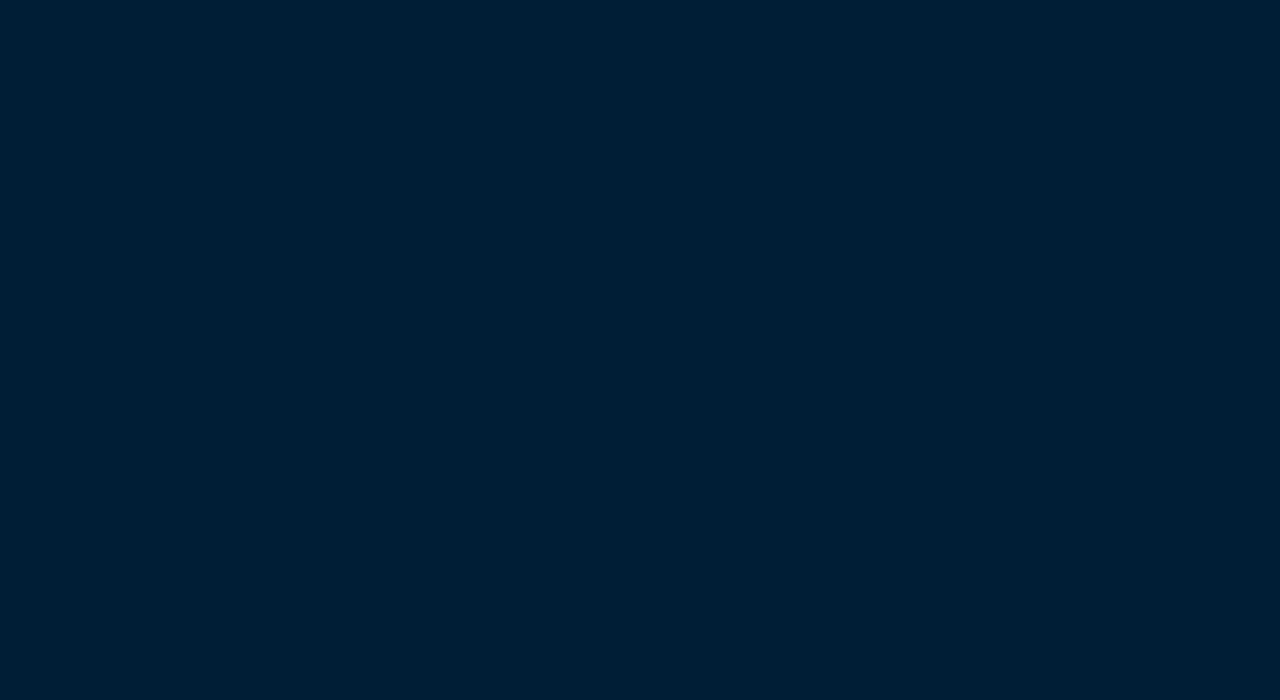
==== commit 8a323852: "Update index.html" ====
--- a/index/index.html
+++ b/index/index.html
@@ -48,20 +48,20 @@
   <div class="explore-item">
     <img src="image1.jpg" alt="Explore Place 1">
     <div class="text-content">
-      <h2>Explore Beautiful Beaches</h2>
-      <p>Discover the most scenic beaches around the world. Relax and enjoy the sun, sand, and sea.</p>
-      <a href="#" class="explore-btn">Explore Now</a>
+      <h2>Discover Hidden Gems</h2>
+      <p>Unveil the best-kept secrets of the world. Explore new tourist spots near you and make your next adventure unforgettable. From serene beaches to quaint villages, your perfect getaway is waiting to be discovered.</p>
+      <a href="../signin/signin.html" class="explore-btn">Explore Now</a>
     </div>
   </div>
 </div>
 
 <div class="explore-section">
   <div class="explore-item">
-    <img src="image2.jpg" alt="Explore Place 2">
+    <img src="image2.jpg" alt="Dine in Style">
     <div class="text-content">
-      <h2>Urban Adventures</h2>
-      <p>Experience the thrill of city life in some of the most bustling metropolises around the world.</p>
-      <a href="#" class="explore-btn">Explore Now</a>
+      <h2>Dine in Style</h2>
+      <p>Savor exquisite meals at the top restaurants. Whether you're craving local delicacies or international flavors, our curated list of dine-in options promises a delightful culinary experience. Treat your taste buds to a feast today.</p>
+      <a href="../signin/signin.html" class="explore-btn">Explore Now</a>
     </div>
   </div>
 </div>
@@ -70,9 +70,9 @@
   <div class="explore-item">
     <img src="image3.jpg" alt="Explore Place 3">
     <div class="text-content">
-      <h2>Mountain Escapes</h2>
-      <p>Hike to the highest peaks and enjoy breathtaking views from the top of the world.</p>
-      <a href="#" class="explore-btn">Explore Now</a>
+      <h2>Book Events & Tours</h2>
+      <p>Plan your next outing with ease! From guided city tours to exclusive events, booking your experience has never been simpler. Let us help you create unforgettable memories with seamless booking options.</p>
+      <a href="../signin/signin.html" class="explore-btn">Explore Now</a>
     </div>
   </div>
 </div>
@@ -81,9 +81,9 @@
   <div class="explore-item">
     <img src="image4.jpg" alt="Explore Place 4">
     <div class="text-content">
-      <h2>Cultural Immersion</h2>
-      <p>Delve deep into the cultures and traditions of different regions, and experience something new.</p>
-      <a href="#" class="explore-btn">Explore Now</a>
+      <h2> Shop 'Til You Drop</h2>
+      <p>Explore shopping destinations that offer everything from luxury items to hidden treasures. Find the best deals and enjoy a shopping spree like never before. Your perfect purchase is just around the corner.</p>
+      <a href="../signin/signin.html" class="explore-btn">Explore Now</a>
     </div>
   </div>
 </div>
@@ -92,9 +92,9 @@
   <div class="explore-item">
     <img src="image5.jpg" alt="Explore Place 5">
     <div class="text-content">
-      <h2>Historical Wonders</h2>
-      <p>Explore the ancient ruins and historical landmarks that shaped the course of history.</p>
-      <a href="#" class="explore-btn">Explore Now</a>
+      <h2>Share Your Experience</h2>
+      <p>Your opinion matters! Leave reviews and help fellow travelers make informed decisions. Share your experiences and help others discover the best spots, eateries, and experiences that will elevate their trips.</p>
+      <a href="../signin/signin.html" class="explore-btn">Explore Now</a>
     </div>
   </div>
 </div>
--- a/index/style.css
+++ b/index/style.css
@@ -0,0 +1,308 @@
+/* General Reset */
+* {
+  margin: 0;
+  padding: 0;
+  box-sizing: border-box;
+  font-family: Arial, sans-serif;
+}
+
+/* Body Styles */
+body {
+  background-color: #001e36;
+  color: white;
+  overflow-y: auto;
+  height: 40%;  /* Remove 100% height and let the content decide */
+}
+
+.navbar {
+  display: flex;
+  justify-content: space-between;
+  align-items: center;
+  background: transparent; /* Colorless navbar */
+  padding: 10px 20px;
+  position: fixed;
+  width: 100%;
+  top: 0;
+  z-index: 1000;
+}
+
+.logo img {
+  height: 40px;
+  width: auto;
+}
+
+.nav-links {
+  display: flex;
+  gap: 20px;
+}
+
+.nav-links a {
+  color: white;
+  text-decoration: none;
+  font-weight: bold;
+  padding: 8px 12px;
+  font-size: 1.1em;
+  transition: color 0.3s, background-color 0.3s;
+}
+
+.nav-links a:hover {
+  background-color: rgba(255, 255, 255, 0.1);
+  color: #7f76b9;
+}
+
+/* Background Image with Fading */
+.background-image {
+  position: relative;
+  background-image: url('bg.png'); /* Replace with your image path */
+  background-size: cover;
+  background-position: center;
+  height: 100vh;
+  display: flex;
+  flex-direction: column;
+  justify-content: center;
+  align-items: center;
+  text-align: center;
+  color: white;
+}
+
+/* Main hero text */
+.hero-text {
+  font-size: 3rem;
+  font-family: 'Creato Display', sans-serif;
+  font-weight: bold;
+  margin: 0;
+}
+
+/* Subtext below the hero text */
+.subtext {
+  font-size: 1.5rem;
+  font-family: 'Creato Display', sans-serif;
+  font-weight: normal;
+  margin-top: 10px;
+}
+
+/* Main Content Styles */
+.content {
+  background-color: #001e36;
+  color: white;
+  padding: 20px;
+  min-height: 100vh;
+}
+
+/* Smooth Scrolling */
+html, body {
+  scroll-behavior: smooth;
+  height: 100%;
+  overflow-y: auto;
+}
+
+/* Custom Scrollbar Styles */
+::-webkit-scrollbar {
+  width: 12px;
+}
+
+::-webkit-scrollbar-track {
+  background-color: rgba(0, 0, 0, 0.2);
+  border-radius: 10px;
+}
+
+::-webkit-scrollbar-thumb {
+  background-color: #7f76b9;
+  border-radius: 10px;
+  border: 3px solid rgba(0, 0, 0, 0.2);
+}
+
+::-webkit-scrollbar-thumb:hover {
+  background-color: #7f76b9;
+}
+
+/* Carousel Container */
+.carousel-container {
+  position: relative;
+  width: 90%;
+  max-width: 1000px;
+  margin: 250px auto; /* Reduced margin for better alignment */
+  overflow: hidden;
+  display: flex;
+  justify-content: center;
+  align-items: center;
+  padding: 20px;
+  background-color: rgba(255, 255, 255, 0.1);
+  border-radius: 15px;
+  box-shadow: 0 4px 8px rgba(0, 0, 0, 0.2);
+}
+
+.carousel {
+  display: flex;
+  transition: transform 0.5s ease-in-out;
+  gap: 20px; /* Spacing between images */
+}
+
+.carousel img {
+  width: 30%; /* Adjusted for spacing */
+  flex-shrink: 0;
+  object-fit: cover;
+  border-radius: 10px; /* Rounded corners for images */
+  box-shadow: 0 4px 8px rgba(0, 0, 0, 0.3); /* Shadow for depth */
+}
+
+/* Removed Arrow Buttons */
+button {
+  display: none; /* Hide arrow buttons */
+}
+
+/* Style for the carousel container */
+/* Container for the slides */
+.slides-container {
+  position: relative;
+  width: 100%;
+  max-width: 800px; /* You can adjust this value */
+  margin: auto;
+  overflow: hidden;
+  margin-top: -30px; /* Negative margin to shift the slides up */
+
+}
+
+/* Container that holds the individual slides */
+.slides {
+  display: flex;
+  transition: transform 1s ease-in-out; /* Smooth transition */
+  will-change: transform;
+}
+
+/* Individual slide styles */
+.slide {
+  min-width: 100%; /* Each image takes up the entire width of the container */
+  box-sizing: border-box;
+}
+
+.slide img {
+  width: 100%;
+  height: auto;
+  display: block;
+}
+
+/* Navigation buttons */
+button.prev, button.next {
+  position: absolute;
+  top: 50%;
+  transform: translateY(-50%);
+  background-color: rgba(0, 0, 0, 0.5);
+  color: white;
+  border: none;
+  font-size: 30px;
+  padding: 10px;
+  cursor: pointer;
+  z-index: 10;
+}
+
+button.prev {
+  left: 10px;
+}
+
+button.next {
+  right: 10px;
+}
+
+/* Button hover effect */
+button.prev:hover, button.next:hover {
+  background-color: rgba(0, 0, 0, 0.8);
+}
+
+/* Optional: to hide the buttons on smaller screens */
+@media (max-width: 600px) {
+  button.prev, button.next {
+    font-size: 20px;
+  }
+}
+
+  .carousel-container {
+    margin: 50px auto; /* Adjusted margin for smaller screens */
+  }
+
+
+footer {
+  background-color: #001e36;
+  color: white;
+  text-align: center;
+  padding: 10px;
+  margin-top: 20px;
+}
+
+/* General styling for the explore section */
+.explore-section {
+  width: 100%;
+  padding: 50px 0;
+  display: flex;
+  justify-content: center;
+  align-items: center;
+  background-color: #001e36; /* Updated background color to match the website's background */
+}
+
+.explore-item {
+  display: flex;
+  justify-content: space-between;
+  align-items: center;
+  max-width: 1200px;
+  width: 90%;
+  margin: 10px;
+  padding: 20px;
+  background-color: white;
+  border-radius: 10px;
+  box-shadow: 0 4px 10px rgba(0, 0, 0, 0.1);
+}
+
+.explore-item img {
+  width: 50%; /* Adjust width for image */
+  height: auto;
+  border-radius: 10px;
+}
+
+.text-content {
+  width: 45%; /* Adjust width for text */
+  padding: 20px;
+}
+
+.text-content h2 {
+  font-size: 2rem;
+  font-weight: bold;
+  margin-bottom: 15px;
+}
+
+.text-content p {
+  font-size: 1.1rem;
+  margin-bottom: 20px;
+}
+
+.explore-btn {
+  display: inline-block;
+  padding: 10px 20px;
+  background-color: #7f76b9;
+  color: white;
+  font-weight: bold;
+  text-decoration: none;
+  border-radius: 5px;
+  transition: background-color 0.3s ease;
+}
+
+.explore-btn:hover {
+  background-color: #6b67a7;
+}
+
+/* Responsive Styling */
+@media (max-width: 768px) {
+  .explore-item {
+    flex-direction: column;
+    text-align: center;
+  }
+
+  .explore-item img {
+    width: 80%;
+    margin-bottom: 20px;
+  }
+
+  .text-content {
+    width: 80%;
+  }
+}
+
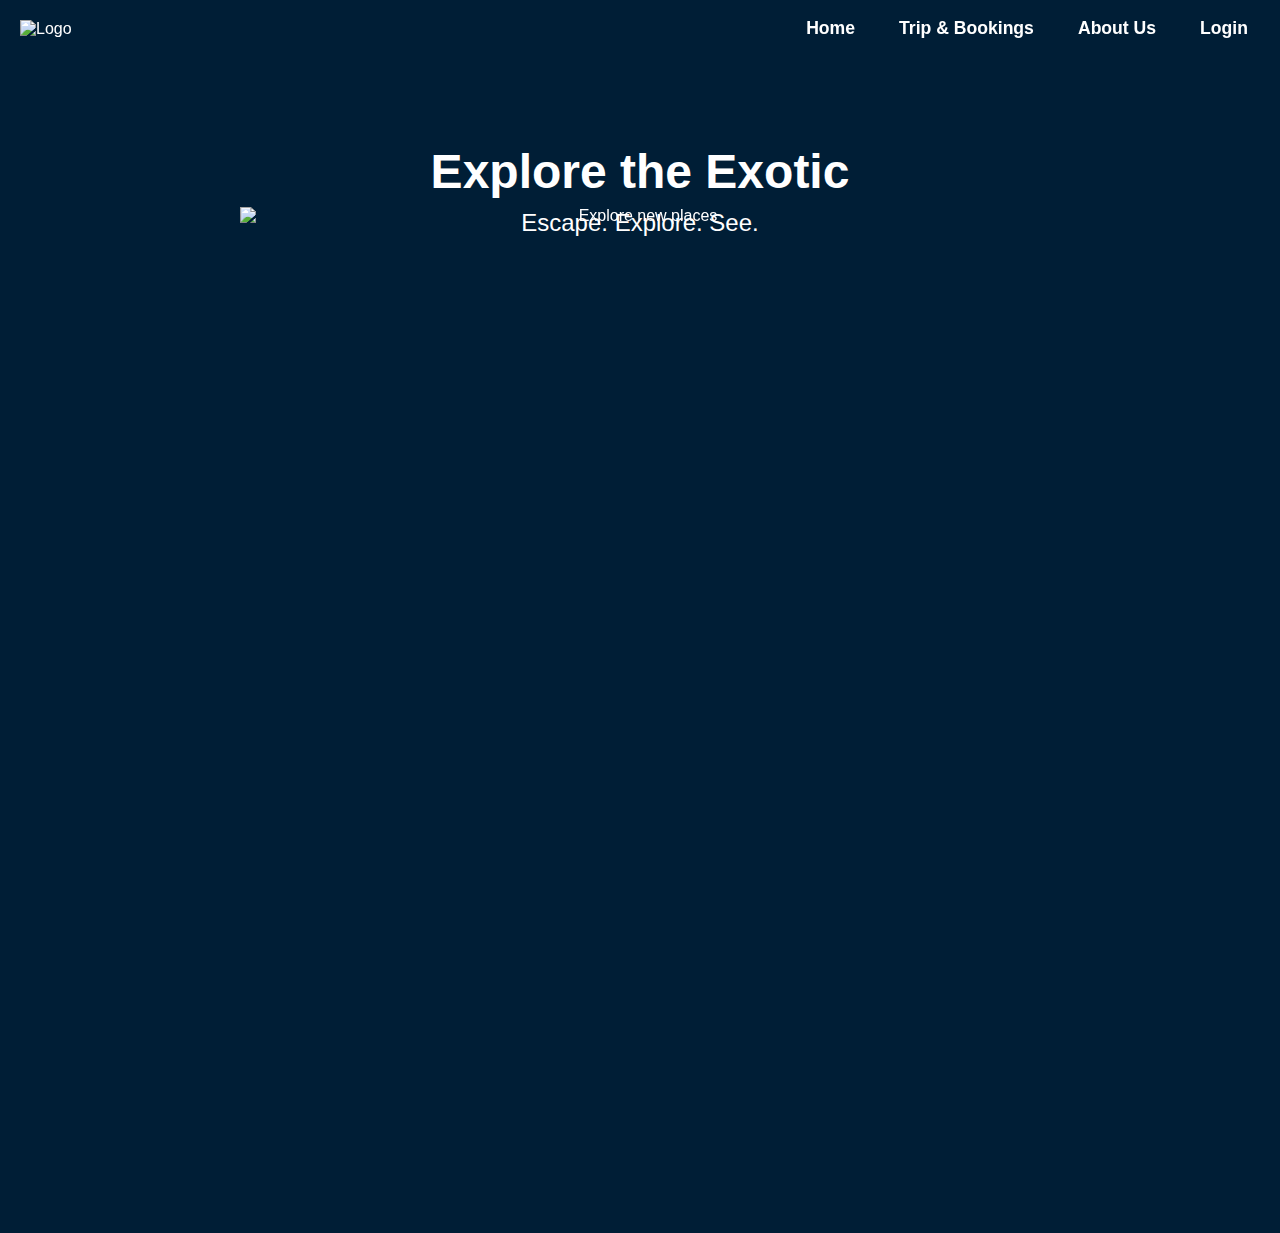
==== commit 52c15d69: "Update index.html" ====
--- a/index/index.html
+++ b/index/index.html
@@ -25,10 +25,18 @@
   <!-- Background Image with Fade -->
   <!-- Background Image with Fade -->
 <div class="background-image">
+  <br>
+  <br>
+  <br>
+  <br>
+  <br>
+  <br>
+  <br>
+  <br>
   <p class="hero-text">Explore the Exotic</p>
   <p class="subtext">Escape. Explore. See.</p> <!-- Added subtext here -->
-</div>
 
+  
 <div class="slides-container">
   <div class="slides">
     <div class="slide"><img src="explore.png" alt="Explore new places"></div>
@@ -40,91 +48,136 @@
   <button class="prev">←</button>
   <button class="next">→</button>
 </div>
-
-
-
-<!-- Section with image on the left, text on the right, and button -->
-<div class="explore-section">
-  <div class="explore-item">
-    <img src="image1.jpg" alt="Explore Place 1">
-    <div class="text-content">
-      <h2>Discover Hidden Gems</h2>
-      <p>Unveil the best-kept secrets of the world. Explore new tourist spots near you and make your next adventure unforgettable. From serene beaches to quaint villages, your perfect getaway is waiting to be discovered.</p>
-      <a href="../signin/signin.html" class="explore-btn">Explore Now</a>
-    </div>
-  </div>
-</div>
-
-<div class="explore-section">
-  <div class="explore-item">
-    <img src="image2.jpg" alt="Dine in Style">
-    <div class="text-content">
-      <h2>Dine in Style</h2>
-      <p>Savor exquisite meals at the top restaurants. Whether you're craving local delicacies or international flavors, our curated list of dine-in options promises a delightful culinary experience. Treat your taste buds to a feast today.</p>
-      <a href="../signin/signin.html" class="explore-btn">Explore Now</a>
-    </div>
-  </div>
-</div>
-
-<div class="explore-section">
-  <div class="explore-item">
-    <img src="image3.jpg" alt="Explore Place 3">
-    <div class="text-content">
-      <h2>Book Events & Tours</h2>
-      <p>Plan your next outing with ease! From guided city tours to exclusive events, booking your experience has never been simpler. Let us help you create unforgettable memories with seamless booking options.</p>
-      <a href="../signin/signin.html" class="explore-btn">Explore Now</a>
-    </div>
-  </div>
-</div>
-
-<div class="explore-section">
-  <div class="explore-item">
-    <img src="image4.jpg" alt="Explore Place 4">
-    <div class="text-content">
-      <h2> Shop 'Til You Drop</h2>
-      <p>Explore shopping destinations that offer everything from luxury items to hidden treasures. Find the best deals and enjoy a shopping spree like never before. Your perfect purchase is just around the corner.</p>
-      <a href="../signin/signin.html" class="explore-btn">Explore Now</a>
-    </div>
-  </div>
-</div>
-
-<div class="explore-section">
-  <div class="explore-item">
-    <img src="image5.jpg" alt="Explore Place 5">
-    <div class="text-content">
-      <h2>Share Your Experience</h2>
-      <p>Your opinion matters! Leave reviews and help fellow travelers make informed decisions. Share your experiences and help others discover the best spots, eateries, and experiences that will elevate their trips.</p>
-      <a href="../signin/signin.html" class="explore-btn">Explore Now</a>
-    </div>
-  </div>
 </div>
 
 
-  <!-- Carousel Section (Moved here after the section) -->
-  <div class="carousel-container">
-    <div class="carousel">
-        <img src="bglr.png" alt="Bangalore">
-        <img src="chennai.png" alt="Chennai">
-        <img src="delhi.png" alt="Delhi">
-        <img src="goa.png" alt="Goa">
-        <img src="mumbai.png" alt="Mumbai">
-        <img src="punjab.png" alt="Punjab">
-        
-    </div>
-    <button class="prev" onclick="moveSlide(-1)">Prev</button>
-  <button class="next" onclick="moveSlide(1)">Next</button>
+  <div class="container">
+      <div class="slider">
+          <div class="card">
+              <img src="https://images.unsplash.com/photo-1689602037070-fec2eca3f5b2?q=80&w=2070&auto=format&fit=crop&ixlib=rb-4.0.3&ixid=M3wxMjA3fDB8MHxwaG90by1wYWdlfHx8fGVufDB8fHx8fA%3D%3D" alt="" />
+              <div class="copy">
+                  <h1>Lorem, ipsum.</h1>
+              </div>
+          </div>
+          <div class="card">
+              <img src="https://images.unsplash.com/photo-1718125188885-7ce699512931?q=80&w=2071&auto=format&fit=crop&ixlib=rb-4.0.3&ixid=M3wxMjA3fDB8MHxwaG90by1wYWdlfHx8fGVufDB8fHx8fA%3D%3D" alt="" />
+              <div class="copy">
+                  <h1>Lorem , ipsum.</h1>
+              </div>
+          </div>
+          <div class="card">
+              <img src="https://images.unsplash.com/photo-1718116088537-212b192d1ad9?q=80&w=2075&auto=format&fit=crop&ixlib=rb-4.0.3&ixid=M3wxMjA3fDB8MHxwaG90by1wYWdlfHx8fGVufDB8fHx8fA%3D%3D" alt="" />
+              <div class="copy">
+                  <h1>Lorem, ipsum.</h1>
+              </div>
+          </div>
+          <div class="card">
+              <img src="https://images.unsplash.com/photo-1718194822494-47de8fb7922c?q=80&w=2071&auto=format&fit=crop&ixlib=rb-4.0.3&ixid=M3wxMjA3fDB8MHxwaG90by1wYWdlfHx8fGVufDB8fHx8fA%3D%3D" alt="" />
+              <div class="copy">
+                  <h1>Lorem, ipsum.</h1>
+              </div>
+          </div>
+          <div class="card">
+              <img src="https://images.unsplash.com/photo-1713970700051-556d05c59fce?q=80&w=2070&auto=format&fit=crop&ixlib=rb-4.0.3&ixid=M3wxMjA3fDB8MHxwaG90by1wYWdlfHx8fGVufDB8fHx8fA%3D%3D" alt="" />
+              <div class="copy">
+                  <h1>Lorem, ipsum.</h1>
+              </div>
+          </div>
+      </div>
   </div>
 
-  <!-- Main Content -->
-  <div class="content">
-    <p></p>
-    <div style="height: 2000px;"></div>
-  </div>
+
+  <!-- Carousel Section (Moved here after the section) -->
+  
+
+  
+
+
+ 
+  <button class="prev" onclick="moveSlide(-1)">Prev</button>
+<button class="next" onclick="moveSlide(1)">Next</button>
+</div>
   <footer>
     <div class="footer-content">
       <p>© 2024 Your Website</p>
     </div>
   </footer>
   <script src="script.js"></script> <!-- Link to the JavaScript file -->
+  <script src="https://cdnjs.cloudflare.com/ajax/libs/gsap/3.11.4/gsap.min.js"></script>
+    <script src="https://cdnjs.cloudflare.com/ajax/libs/gsap/3.11.4/CustomEase.min.js"></script>
+    <script>
+      CustomEase.create("cubic", "0.83, 0, 0.17, 1");
+  
+      let isAnimating = false;
+  
+      function splitTextIntoSpans(selector) {
+          let elements = document.querySelectorAll(selector);
+          elements.forEach(element => {
+              let text = element.innerText;
+              let splitText = text
+                  .split("")
+                  .map(char => `<span>${char === " " ? "&nbsp;&nbsp;" : char}</span>`)
+                  .join("");
+              element.innerHTML = splitText;
+          });
+      }
+  
+      function initializeCards() {
+          let cards = Array.from(document.querySelectorAll(".card"));
+          gsap.to(cards, {
+              y: (i) => -15 + 15 * i + "%",
+              z: (i) => 15 * i,
+              duration: 1,
+              ease: "cubic",
+              stagger: -0.1
+          });
+      }
+  
+      document.addEventListener("DOMContentLoaded", () => {
+          splitTextIntoSpans(".copy h1");
+          initializeCards();
+          gsap.set("h1 span", { y: -200 });
+          gsap.set(".slider .card:last-child h1 span", { y: 0 });
+      });
+  
+      document.addEventListener("click", () => {
+          if (isAnimating) return;
+          isAnimating = true;
+  
+          let slider = document.querySelector(".slider");
+          let cards = Array.from(slider.querySelectorAll(".card"));
+          let lastCard = cards.pop(); // Remove the last card
+          let nextCard = cards[cards.length - 1]; // Get the new last card
+  
+          // Animate the last card
+          gsap.to(lastCard.querySelectorAll("h1 span"), {
+              y: 200,
+              duration: 0.75,
+              ease: "cubic"
+          });
+  
+          gsap.to(lastCard, {
+              y: "+=150%", // Move the last card down
+              duration: 0.75,
+              ease: "cubic",
+              onComplete: () => {
+                  slider.prepend(lastCard); // Move the last card to the top
+                  initializeCards(); // Reposition all cards
+                  gsap.set(lastCard.querySelectorAll("h1 span"), { y: -200 });
+                  setTimeout(() => {
+                      isAnimating = false;
+                  }, 1000);
+              }
+          });
+  
+          // Animate the next card's text
+          gsap.to(nextCard.querySelectorAll("h1 span"), {
+              y: 0,
+              duration: 1,
+              ease: "cubic",
+              stagger: 0.05
+          });
+      });
+  </script>
 </body>
 </html>
--- a/index/style.css
+++ b/index/style.css
@@ -119,8 +119,8 @@
 /* Carousel Container */
 .carousel-container {
   position: relative;
-  width: 90%;
-  max-width: 1000px;
+  width: 100%;
+  max-width: 1250px;
   margin: 250px auto; /* Reduced margin for better alignment */
   overflow: hidden;
   display: flex;
@@ -230,6 +230,7 @@
 }
 
 /* General styling for the explore section */
+/* General styling for the explore section */
 .explore-section {
   width: 100%;
   padding: 50px 0;
@@ -247,7 +248,7 @@
   width: 90%;
   margin: 10px;
   padding: 20px;
-  background-color: white;
+  background-color: #001e36;
   border-radius: 10px;
   box-shadow: 0 4px 10px rgba(0, 0, 0, 0.1);
 }
@@ -305,4 +306,3 @@
     width: 80%;
   }
 }
-
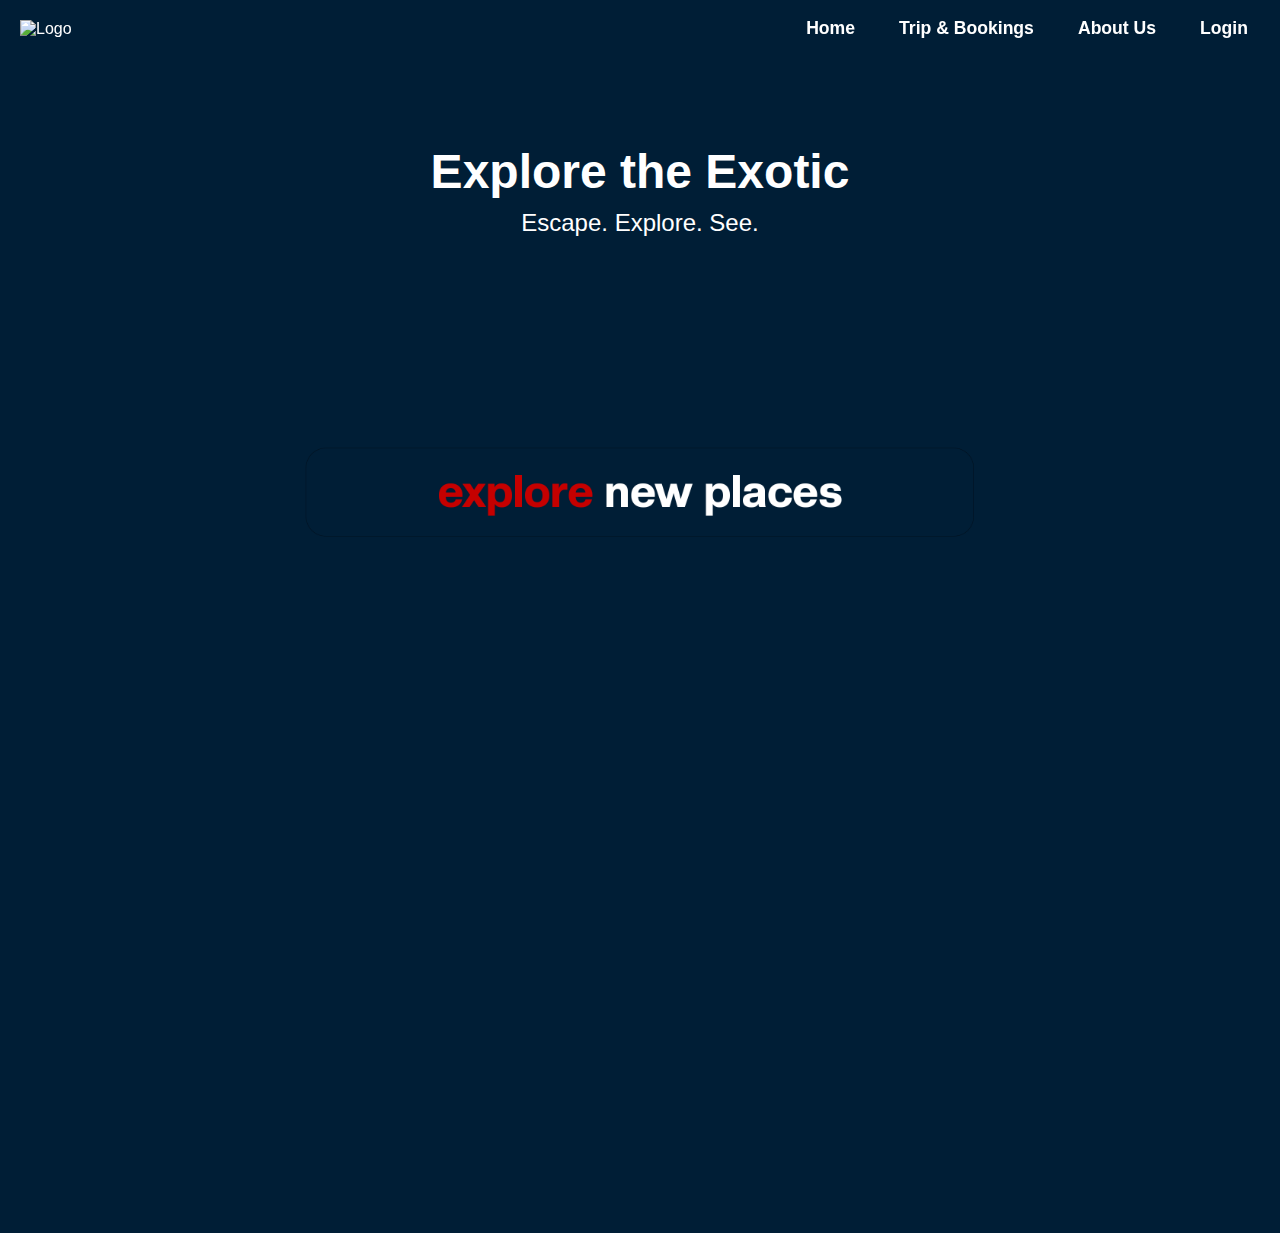
==== commit 936a8fe9: "Update index.html" ====
--- a/index/index.html
+++ b/index/index.html
@@ -12,7 +12,7 @@
   <!-- Navbar -->
   <div class="navbar">
     <div class="logo">
-      <img src="l1200.jpg" alt="Logo"> <!-- Corrected path -->
+      <img src="../logo.png" alt="Logo"> <!-- Corrected path -->
     </div>
     <div class="nav-links">
       <a href="../index/index.html" class="nav-link">Home</a>
@@ -39,11 +39,11 @@
   
 <div class="slides-container">
   <div class="slides">
-    <div class="slide"><img src="explore.png" alt="Explore new places"></div>
-    <div class="slide"><img src="eat.png" alt="Find new dine-in options"></div>
-    <div class="slide"><img src="map.png" alt="Book events near you"></div>
-    <div class="slide"><img src="review.png" alt="Shop for authentic goods"></div>
-    <div class="slide"><img src="review.png" alt="Customize your trips"></div>
+    <div class="slide"><img src="../index/explore.png" alt="Explore new places"></div>
+    <div class="slide"><img src="../index/eat.png" alt="Find new dine-in options"></div>
+    <div class="slide"><img src="../index/shop.png" alt="Book events near you"></div>
+    <div class="slide"><img src="../index/map.png" alt="Shop for authentic goods"></div>
+    <div class="slide"><img src="../index/review.png" alt="Customize your trips"></div>
   </div>
   <button class="prev">←</button>
   <button class="next">→</button>
@@ -54,33 +54,33 @@
   <div class="container">
       <div class="slider">
           <div class="card">
-              <img src="https://images.unsplash.com/photo-1689602037070-fec2eca3f5b2?q=80&w=2070&auto=format&fit=crop&ixlib=rb-4.0.3&ixid=M3wxMjA3fDB8MHxwaG90by1wYWdlfHx8fGVufDB8fHx8fA%3D%3D" alt="" />
+              <img src="../index/no/eatslide.jpg" alt="" />
               <div class="copy">
-                  <h1>Lorem, ipsum.</h1>
+                  <h1>Cuisine Discover</h1>
               </div>
           </div>
           <div class="card">
-              <img src="https://images.unsplash.com/photo-1718125188885-7ce699512931?q=80&w=2071&auto=format&fit=crop&ixlib=rb-4.0.3&ixid=M3wxMjA3fDB8MHxwaG90by1wYWdlfHx8fGVufDB8fHx8fA%3D%3D" alt="" />
+              <img src="../index/no/eventslide.jpg" alt="" />
               <div class="copy">
-                  <h1>Lorem , ipsum.</h1>
+                  <h1>Attend Events</h1>
               </div>
           </div>
           <div class="card">
-              <img src="https://images.unsplash.com/photo-1718116088537-212b192d1ad9?q=80&w=2075&auto=format&fit=crop&ixlib=rb-4.0.3&ixid=M3wxMjA3fDB8MHxwaG90by1wYWdlfHx8fGVufDB8fHx8fA%3D%3D" alt="" />
+              <img src="../index/no/mapsslide.jpg" alt="" />
               <div class="copy">
-                  <h1>Lorem, ipsum.</h1>
+                  <h1>Explore Places</h1>
               </div>
           </div>
           <div class="card">
-              <img src="https://images.unsplash.com/photo-1718194822494-47de8fb7922c?q=80&w=2071&auto=format&fit=crop&ixlib=rb-4.0.3&ixid=M3wxMjA3fDB8MHxwaG90by1wYWdlfHx8fGVufDB8fHx8fA%3D%3D" alt="" />
+              <img src="../index/no/shopslide.jpg" alt="" />
               <div class="copy">
-                  <h1>Lorem, ipsum.</h1>
+                  <h1>Go Shopping!</h1>
               </div>
           </div>
           <div class="card">
-              <img src="https://images.unsplash.com/photo-1713970700051-556d05c59fce?q=80&w=2070&auto=format&fit=crop&ixlib=rb-4.0.3&ixid=M3wxMjA3fDB8MHxwaG90by1wYWdlfHx8fGVufDB8fHx8fA%3D%3D" alt="" />
+              <img src="../index/no/reviewslides.jpg" alt="" />
               <div class="copy">
-                  <h1>Lorem, ipsum.</h1>
+                  <h1>Share Reviews.</h1>
               </div>
           </div>
       </div>
